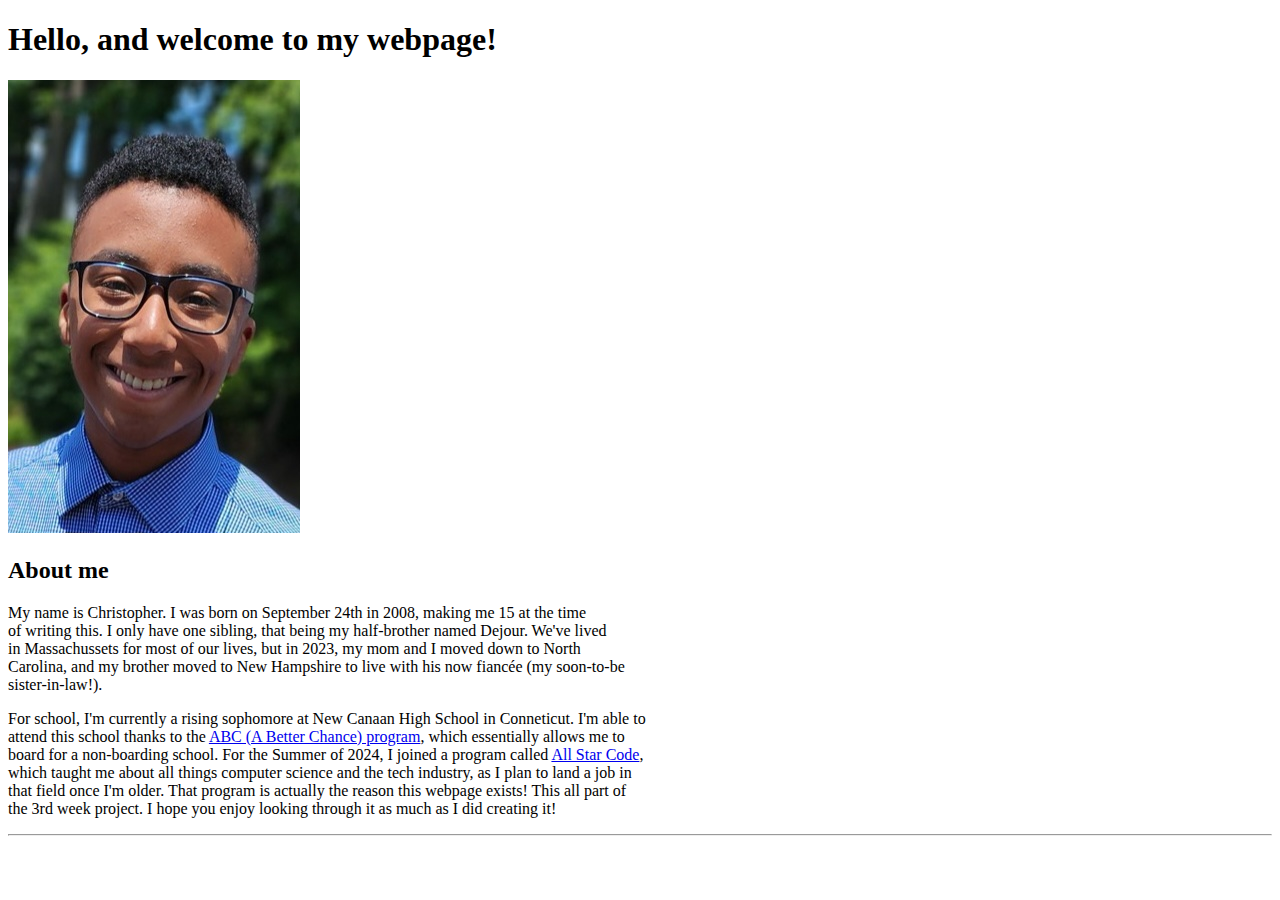
==== index.html @ 48dcd3f2 "constructing html framework" ====
<!DOCTYPE html>
<html lang="en">
<head>
    <meta charset="UTF-8">
    <meta name="viewport" content="width=device-width, initial-scale=1.0">
    <title>Personal Website</title>
    <link rel="stylesheet" href="style.css">
</head>
<body>
    <!-- Navigation bar -->

    <!-- Welcome image "div background will be changed in css"-->
    <div class="welcome">
        <h1>Hello, and welcome to my webpage!</h1>
    </div>
    
    <!-- Introduction -->
    <div class="intro">
        <img src="images/me.jpg">
        <div class="intro_text">
            <h2>About me</h2>
            <p>My name is Christopher. I was born on September 24th in 2008, making me 15 at the time <br>
                of writing this. I only have one sibling, that being my half-brother named Dejour. We've lived <br>
                in Massachussets for most of our lives, but in 2023, my mom and I moved down to North <br>
                Carolina, and my brother moved to New Hampshire to live with his now fiancée (my soon-to-be <br> 
                sister-in-law!).</p>
            <p>For school, I'm currently a rising sophomore at New Canaan High School in Conneticut. I'm able to <br> 
                attend this school thanks to the <a href="https://abetterchance.org/" target="_blank">ABC (A Better Chance) program</a>, which essentially allows me to <br>
                board for a non-boarding school. For the Summer of 2024, I joined a program called <a href="https://allstarcode.org/" target="_blank">All Star Code</a>, <br>
                which taught me about all things computer science and the tech industry, as I plan to land a job in <br>
                that field once I'm older. That program is actually the reason this webpage exists! This all part of <br>
                the 3rd week project. I hope you enjoy looking through it as much as I did creating it!</p>
        </div>
    </div>

    <hr>
    <!-- Interests & Hobbies -->
    <div class="hobbies">
        
    </div>
    
</body>
</html>
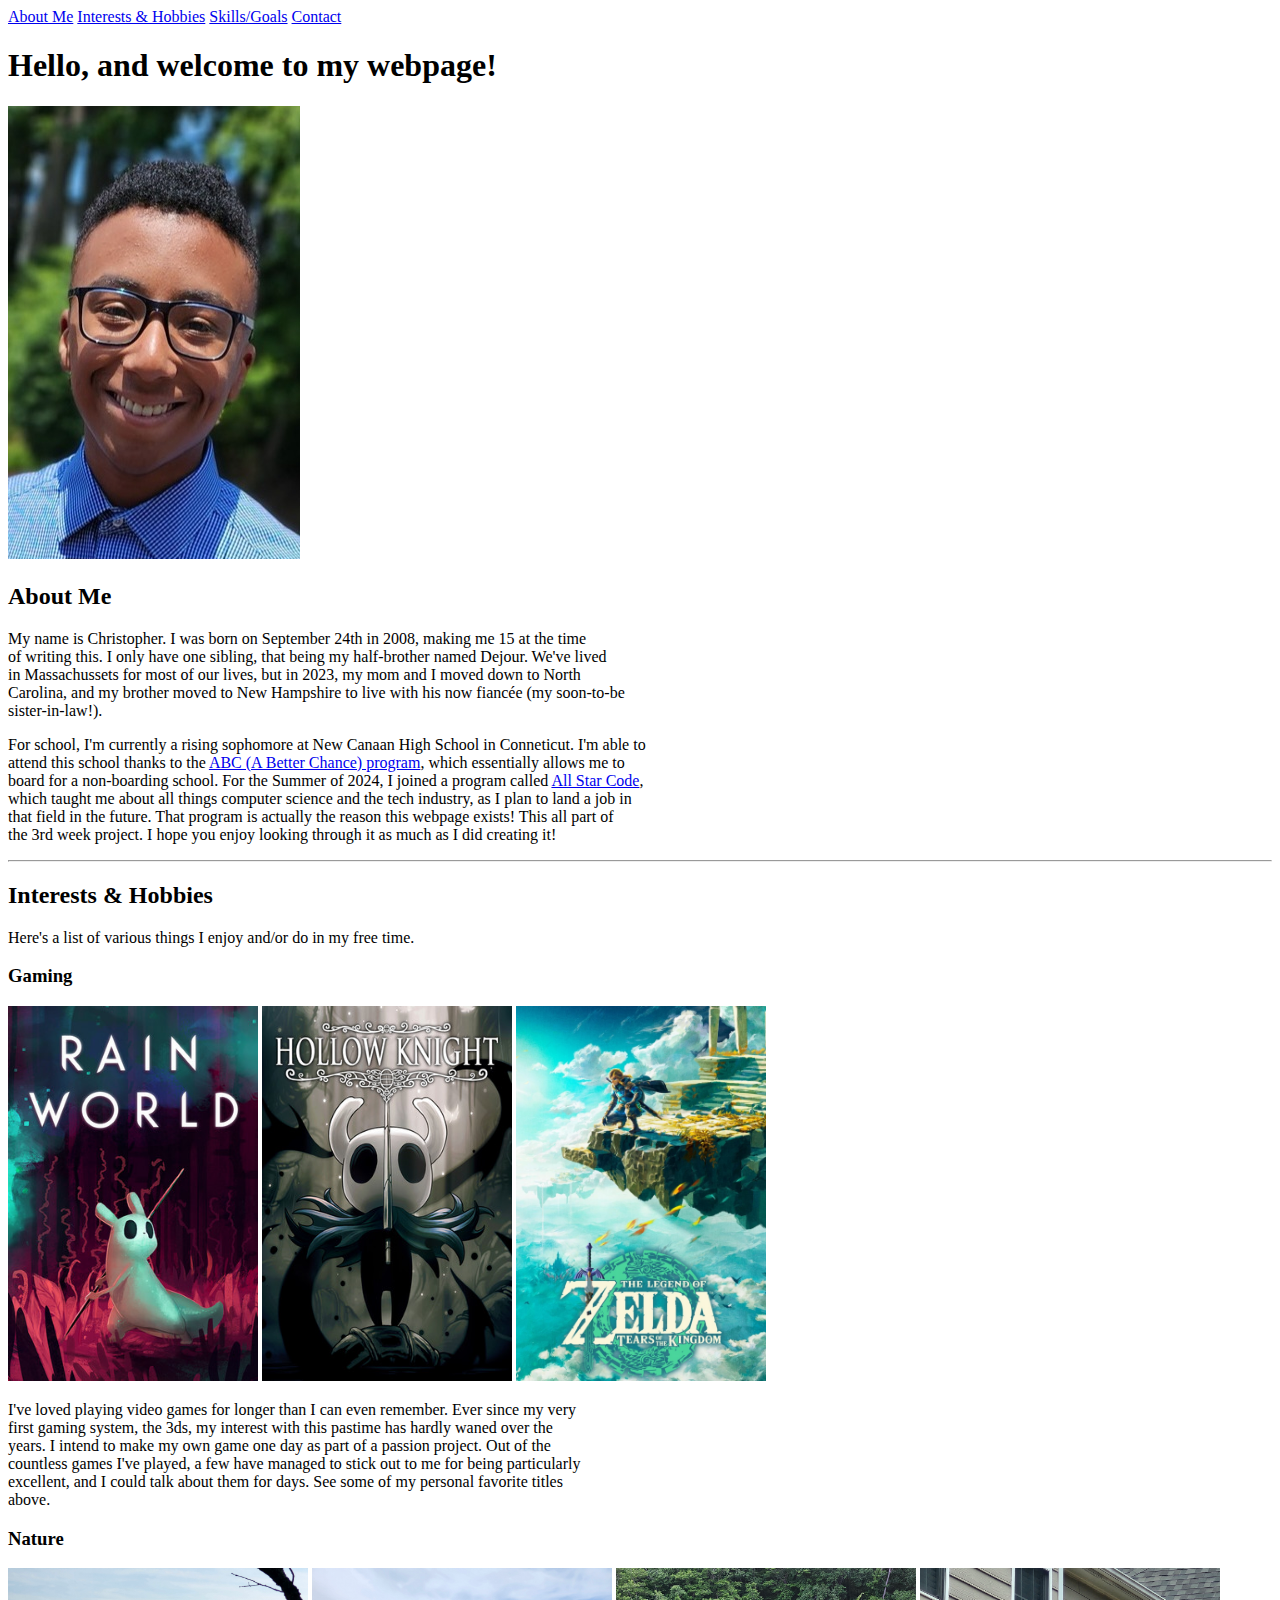
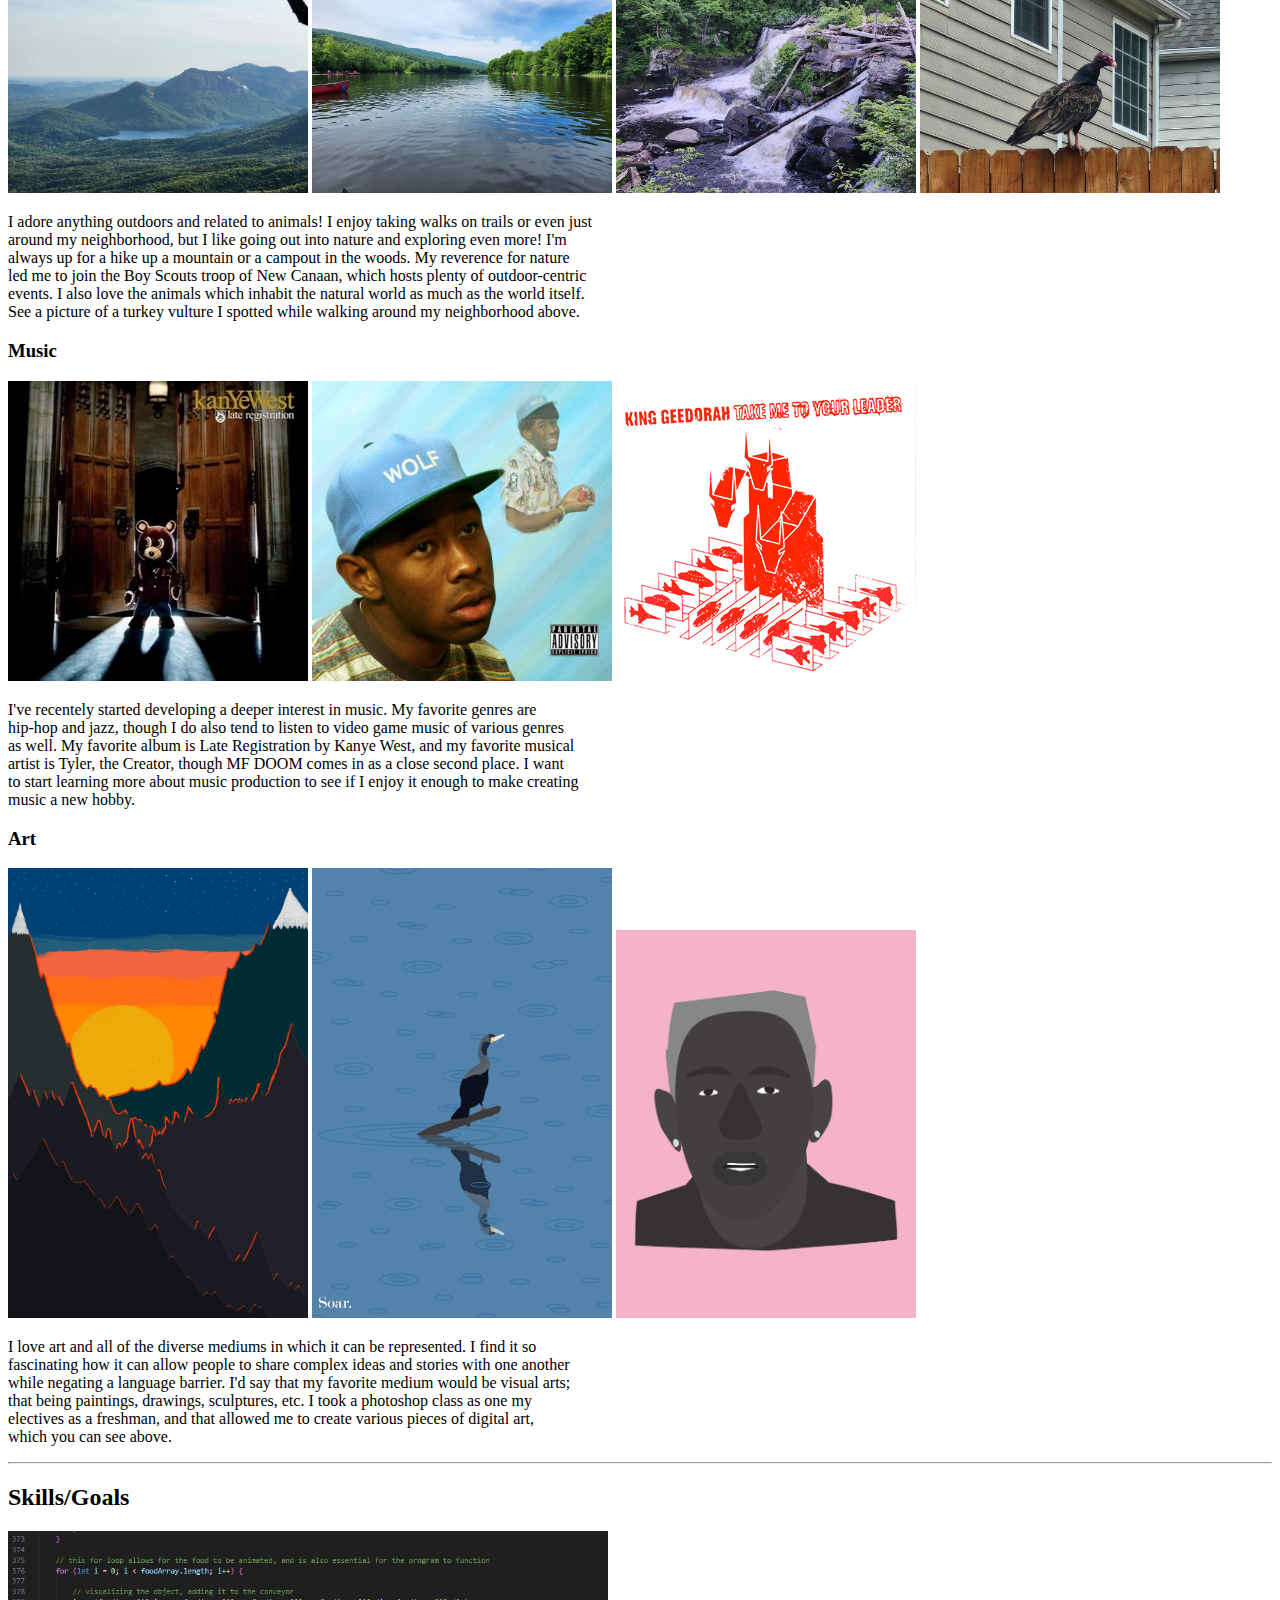
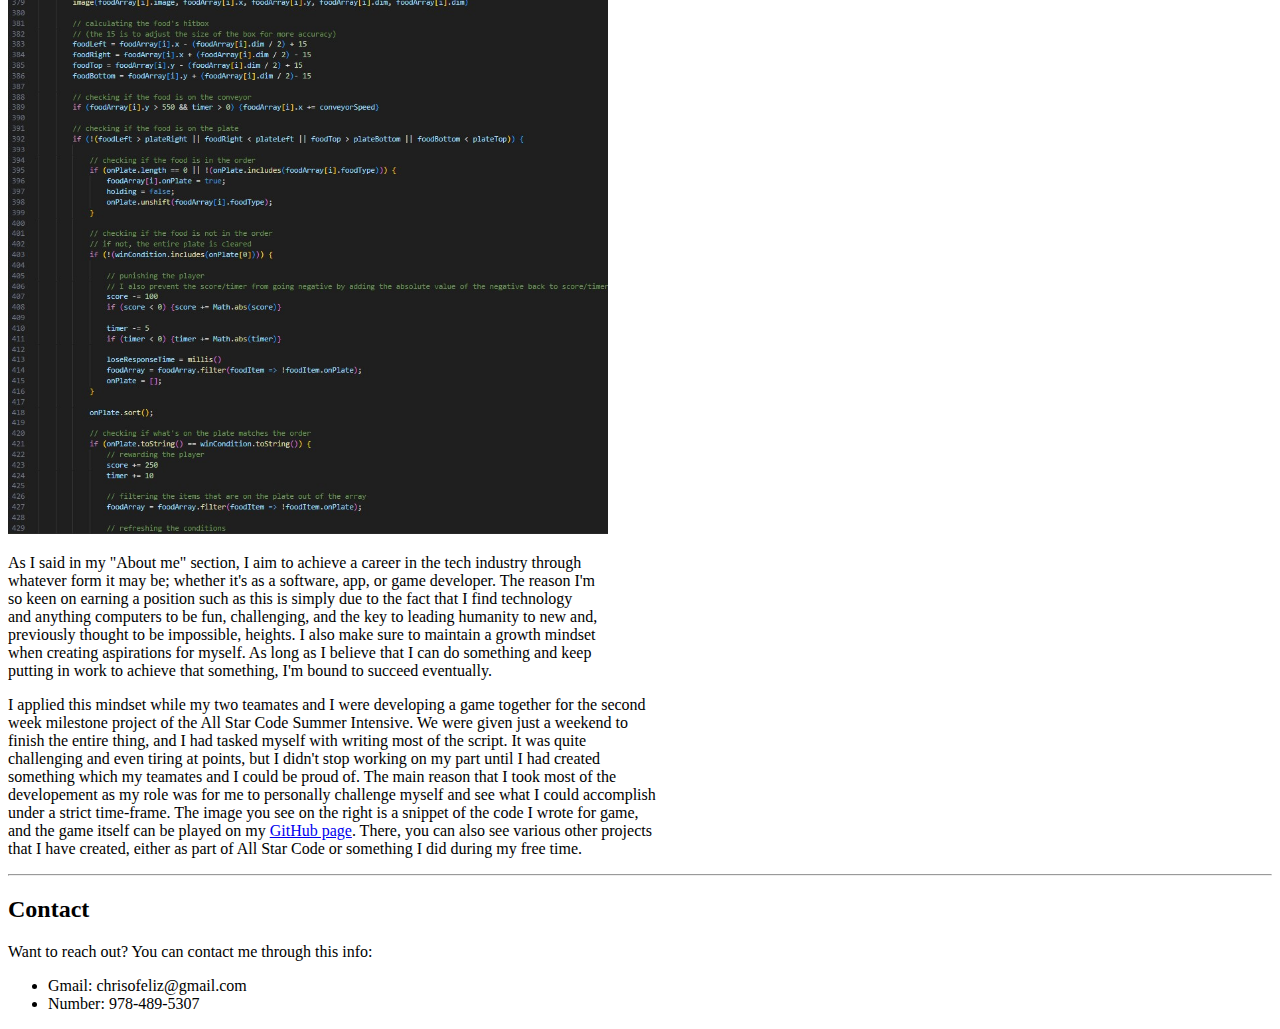
==== commit 6f248dad: "wireframe complete, now detailing with css" ====
--- a/index.html
+++ b/index.html
@@ -8,17 +8,23 @@
 </head>
 <body>
     <!-- Navigation bar -->
+    <nav>
+        <a href="#about_me">About Me</a>
+        <a href="#hobbies">Interests & Hobbies</a>
+        <a href="#skills">Skills/Goals</a>
+        <a href="#contact">Contact</a>
+    </nav>
 
     <!-- Welcome image "div background will be changed in css"-->
-    <div class="welcome">
+    <div class="welcome_header">
         <h1>Hello, and welcome to my webpage!</h1>
     </div>
     
     <!-- Introduction -->
-    <div class="intro">
+    <div id="about_me">
         <img src="images/me.jpg">
-        <div class="intro_text">
-            <h2>About me</h2>
+        <div class="about_me_text">
+            <h2>About Me</h2>
             <p>My name is Christopher. I was born on September 24th in 2008, making me 15 at the time <br>
                 of writing this. I only have one sibling, that being my half-brother named Dejour. We've lived <br>
                 in Massachussets for most of our lives, but in 2023, my mom and I moved down to North <br>
@@ -28,16 +34,117 @@
                 attend this school thanks to the <a href="https://abetterchance.org/" target="_blank">ABC (A Better Chance) program</a>, which essentially allows me to <br>
                 board for a non-boarding school. For the Summer of 2024, I joined a program called <a href="https://allstarcode.org/" target="_blank">All Star Code</a>, <br>
                 which taught me about all things computer science and the tech industry, as I plan to land a job in <br>
-                that field once I'm older. That program is actually the reason this webpage exists! This all part of <br>
+                that field in the future. That program is actually the reason this webpage exists! This all part of <br>
                 the 3rd week project. I hope you enjoy looking through it as much as I did creating it!</p>
         </div>
     </div>
 
     <hr>
+
     <!-- Interests & Hobbies -->
-    <div class="hobbies">
-        
+    <div id="hobbies">
+        <h2>Interests & Hobbies</h2>
+        <p>Here's a list of various things I enjoy and/or do in my free time.</p>
     </div>
-    
+
+    <div id="games">
+        <h3> Gaming </h3>
+        <div>
+            <img class="game_images" src="images/rw_cover.jpg">
+            <img class="game_images" src="images/hk_cover.jpg">
+            <img class="game_images" id="totk" src="images/totk_cover.jpg">
+        </div>
+        <p>I've loved playing video games for longer than I can even remember. Ever since my very <br> 
+            first gaming system, the 3ds, my interest with this pastime has hardly waned over the <br>
+            years. I intend to make my own game one day as part of a passion project. Out of the <br>
+            countless games I've played, a few have managed to stick out to me for being particularly <br>
+            excellent, and I could talk about them for days. See some of my personal favorite titles <br>
+            above.</p>
+    </div>
+
+    <div id="nature">
+        <h3>Nature</h3>
+        <div>
+            <img class="nature_images" src="images/mountains.jpg">
+            <img class="nature_images" src="images/river.jpg">
+            <img class="nature_images" src="images/waterfall.jpg">
+            <img class="nature_images" src="images/vulture.jpg">
+        </div>
+        <p>I adore anything outdoors and related to animals! I enjoy taking walks on trails or even just <br>
+            around my neighborhood, but I like going out into nature and exploring even more! I'm <br>
+            always up for a hike up a mountain or a campout in the woods. My reverence for nature <br>
+            led me to join the Boy Scouts troop of New Canaan, which hosts plenty of outdoor-centric <br>
+            events. I also love the animals which inhabit the natural world as much as the world itself. <br>
+            See a picture of a turkey vulture I spotted while walking around my neighborhood above.</p>
+    </div>
+
+    <div id="music">
+        <h3>Music</h3>
+        <div>
+            <img class="music_images" src="images/late_cover.jpg">
+            <img class="music_images" src="images/wolf_cover.jpg">
+            <img class="music_images" src="images/king_cover.jpg">
+        </div>
+        <p>I've recentely started developing a deeper interest in music. My favorite genres are <br>
+            hip-hop and jazz, though I do also tend to listen to video game music of various genres <br>
+            as well. My favorite album is Late Registration by Kanye West, and my favorite musical <br>
+            artist is Tyler, the Creator, though MF DOOM comes in as a close second place. I want <br>
+            to start learning more about music production to see if I enjoy it enough to make creating <br>
+            music a new hobby.</p>
+    </div>
+
+    <div id="art">
+        <h3>Art</h3>
+        <div>
+            <img class="art_images" src="images/sunset.jpg">
+            <img class="art_images" src="images/lake.jpg">
+            <img class="art_images" src="images/igor.jpg">
+        </div>
+        <p>I love art and all of the diverse mediums in which it can be represented. I find it so <br>
+            fascinating how it can allow people to share complex ideas and stories with one another <br>
+            while negating a language barrier. I'd say that my favorite medium would be visual arts; <br>
+            that being paintings, drawings, sculptures, etc. I took a photoshop class as one my <br>
+            electives as a freshman, and that allowed me to create various pieces of digital art, <br>
+            which you can see above. </p>
+    </div>
+
+    <hr>
+
+    <!-- Skills/Goals -->
+    <div id="skills">
+        <h2 id="skills_header">Skills/Goals</h2>
+        <div id="skills_box">
+            <img id="code_image" src="images/code.jpg">
+        </div>
+        <p>As I said in my "About me" section, I aim to achieve a career in the tech industry through <br>
+            whatever form it may be; whether it's as a software, app, or game developer. The reason I'm <br>
+            so keen on earning a position such as this is simply due to the fact that I find technology <br>
+            and anything computers to be fun, challenging, and the key to leading humanity to new and, <br>
+            previously thought to be impossible, heights. I also make sure to maintain a growth mindset <br>
+            when creating aspirations for myself. As long as I believe that I can do something and keep <br>
+            putting in work to achieve that something, I'm bound to succeed eventually.</p>
+        <p> I applied this mindset while my two teamates and I were developing a game together for the second <br>
+            week milestone project of the All Star Code Summer Intensive. We were given just a weekend to <br>
+            finish the entire thing, and I had tasked myself with writing most of the script. It was quite <br>
+            challenging and even tiring at points, but I didn't stop working on my part until I had created <br>
+            something which my teamates and I could be proud of. The main reason that I took most of the <br>
+            developement as my role was for me to personally challenge myself and see what I could accomplish <br>
+            under a strict time-frame. The image you see on the right is a snippet of the code I wrote for game, <br>
+            and the game itself can be played on my <a href="https://github.com/COCF392/ASC-Week-2-Project" Target="_blank">GitHub page</a>. There, you can also see various other projects <br>
+            that I have created, either as part of All Star Code or something I did during my free time.</p>
+    </div>
+
+    <hr>
+
+    <!-- Contact -->
+    <div id="contact">
+        <h2 id="contact_header">Contact</h2>
+        <p>Want to reach out? You can contact me through this info:</p>
+        <ul>
+            <li>Gmail: chrisofeliz@gmail.com</li>
+            <li>Number: 978-489-5307</li>
+        </ul>
+    </div>
+
 </body>
 </html>--- a/style.css
+++ b/style.css
@@ -0,0 +1,19 @@
+.game_images {
+    width: 250px;
+}
+
+.nature_images {
+    width: 300px;
+}
+
+.music_images {
+    width: 300px;
+}
+
+.art_images {
+    width: 300px;
+}
+
+#code_image {
+    width: 600px;
+}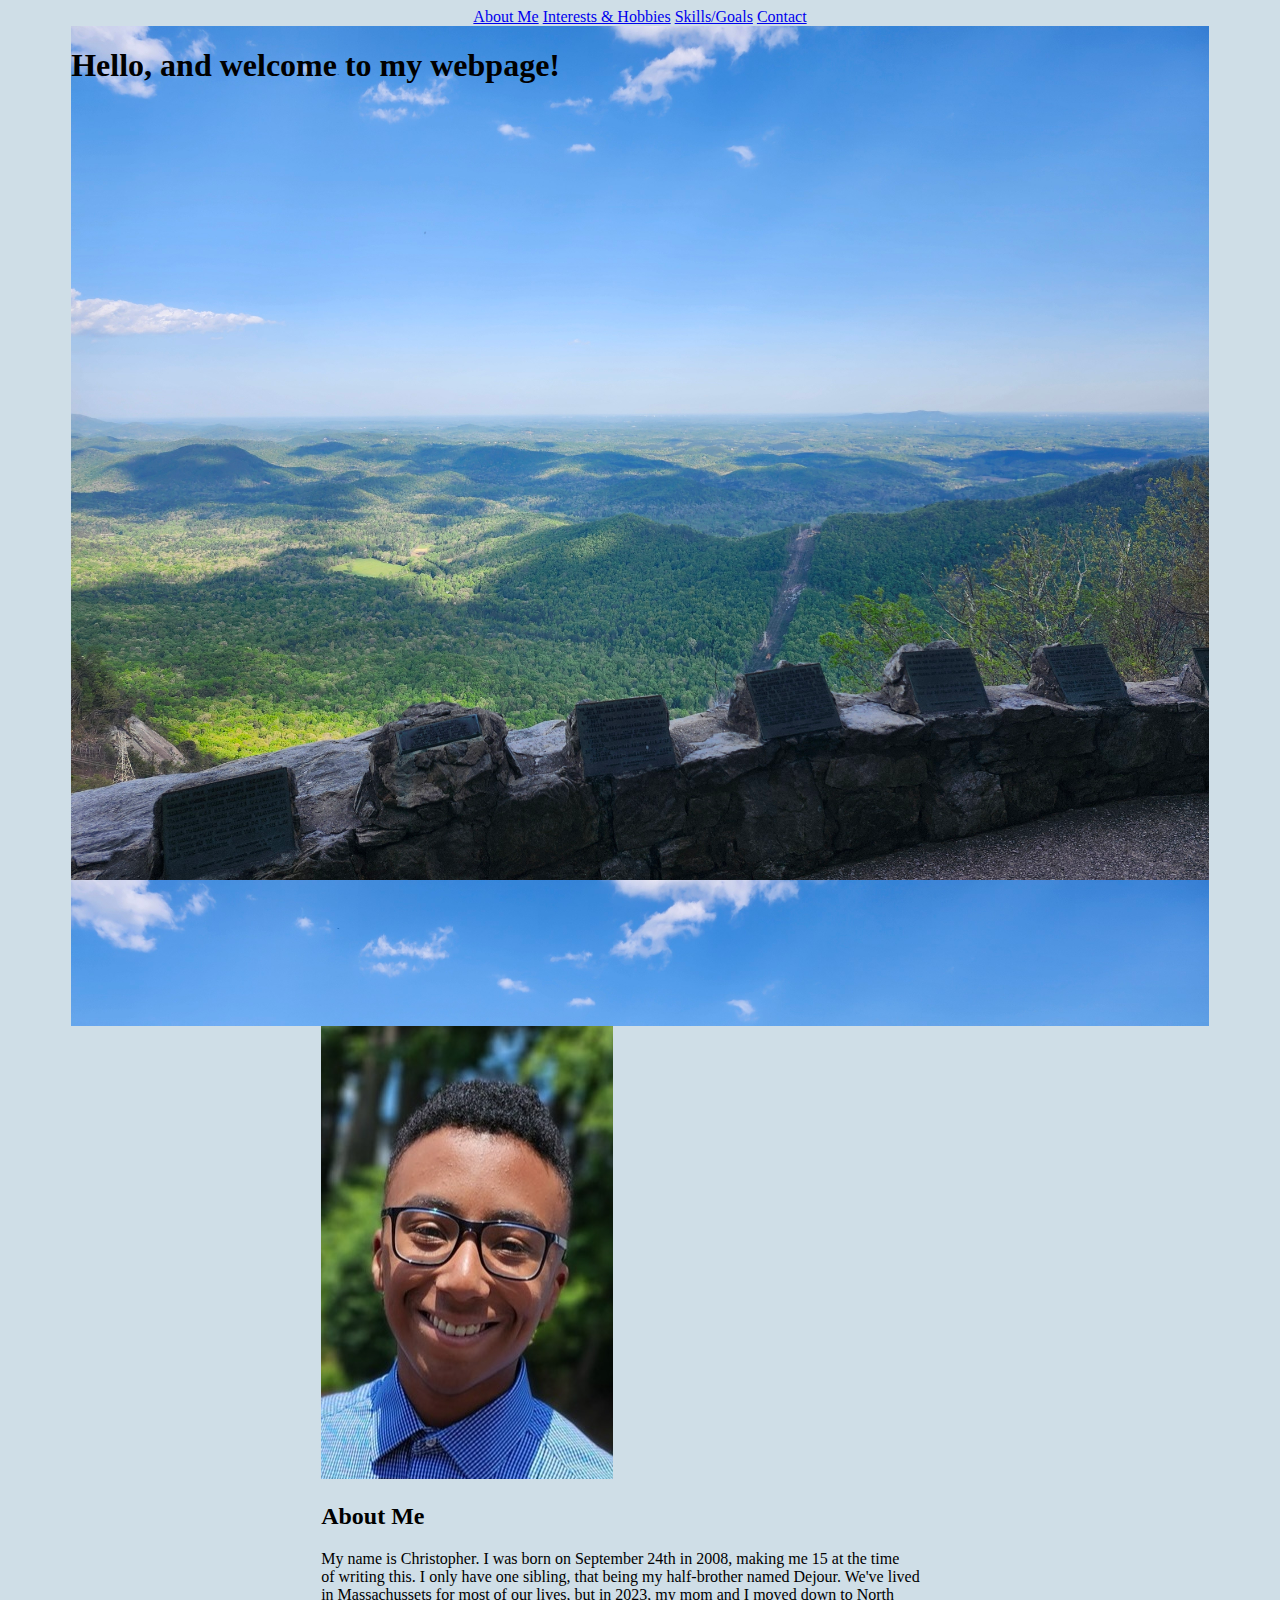
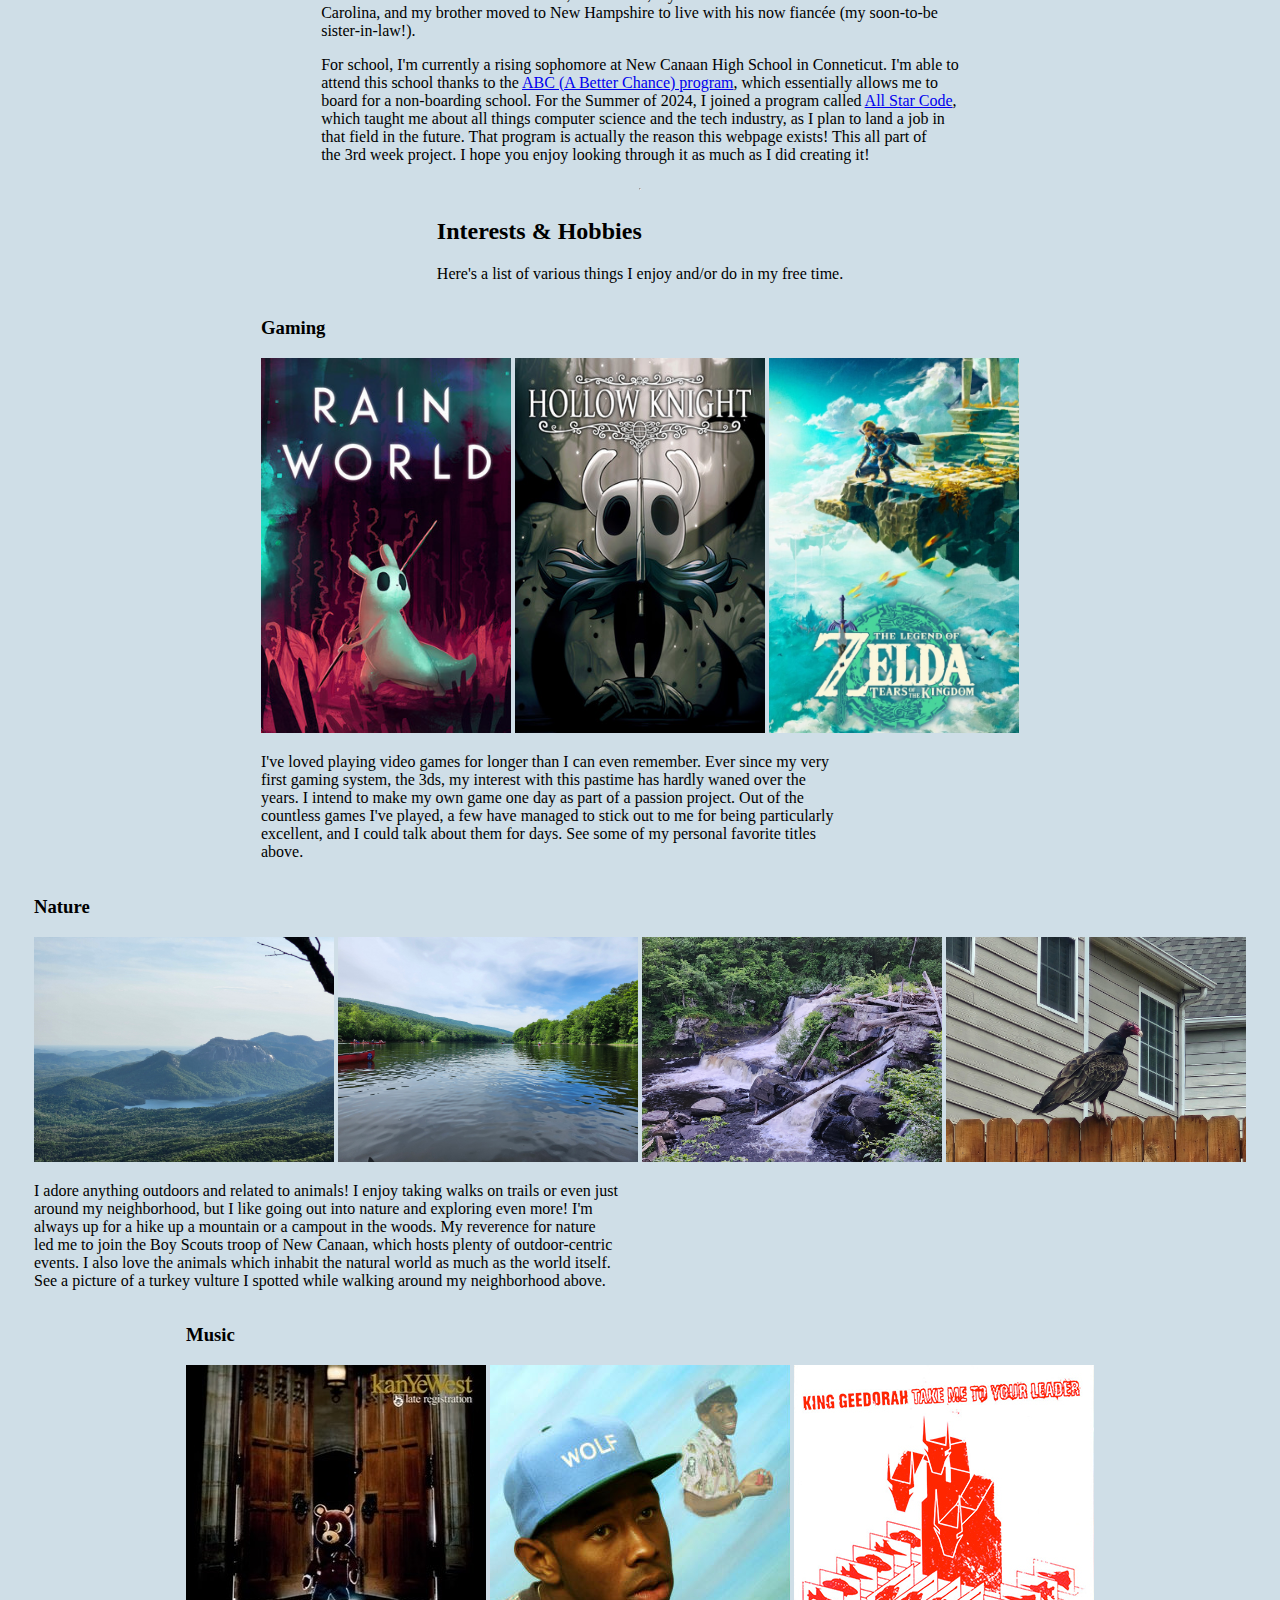
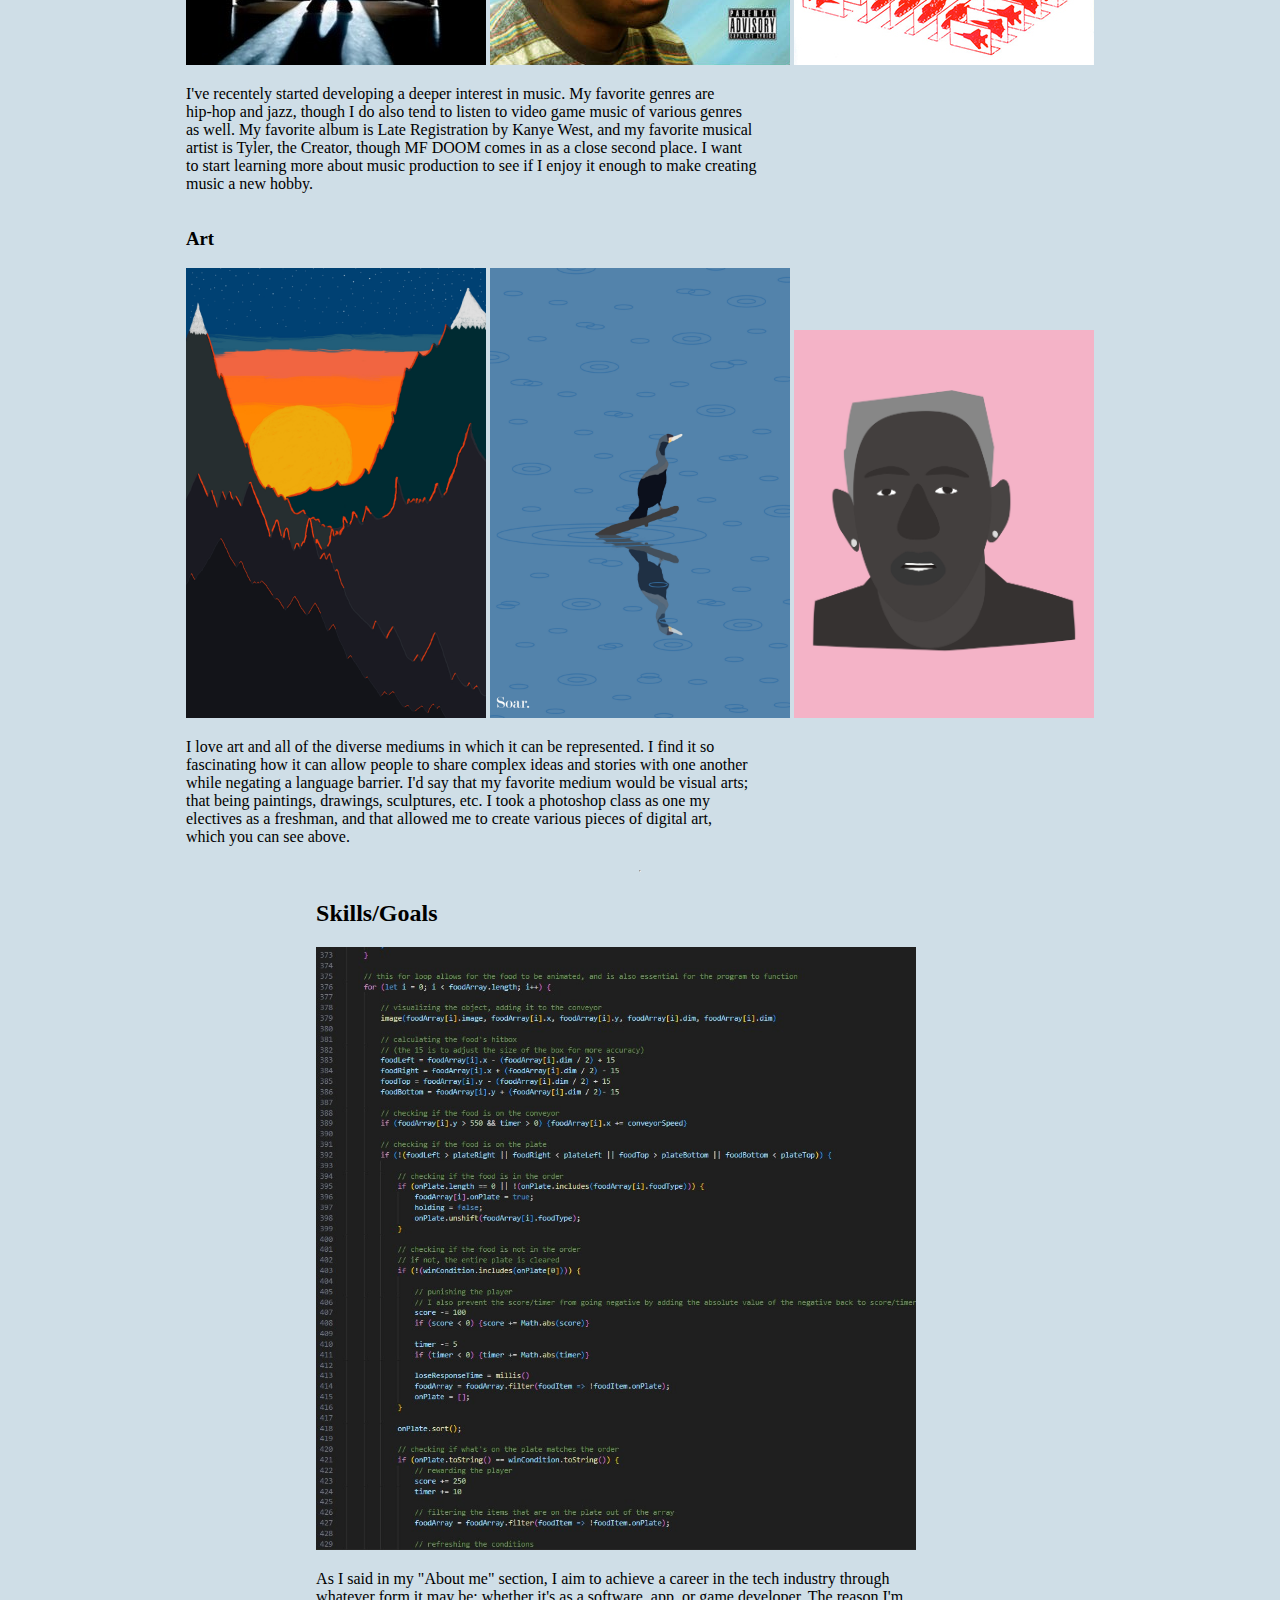
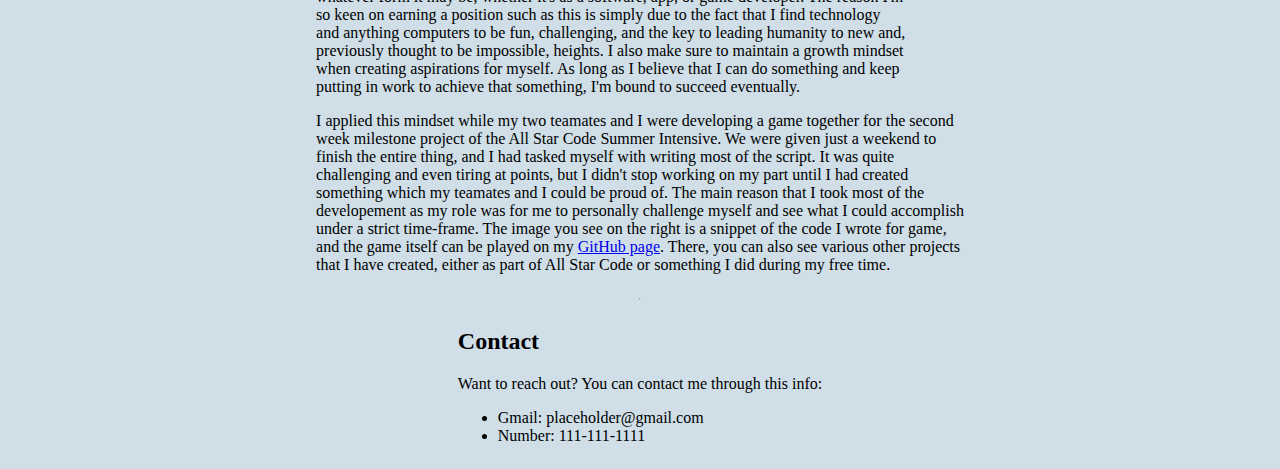
==== commit 4b5eea1d: "adding css details" ====
--- a/index.html
+++ b/index.html
@@ -16,7 +16,7 @@
     </nav>
 
     <!-- Welcome image "div background will be changed in css"-->
-    <div class="welcome_header">
+    <div id="welcome_header">
         <h1>Hello, and welcome to my webpage!</h1>
     </div>
     
@@ -141,8 +141,8 @@
         <h2 id="contact_header">Contact</h2>
         <p>Want to reach out? You can contact me through this info:</p>
         <ul>
-            <li>Gmail: chrisofeliz@gmail.com</li>
-            <li>Number: 978-489-5307</li>
+            <li>Gmail: placeholder@gmail.com</li>
+            <li>Number: 111-111-1111</li>
         </ul>
     </div>
 
--- a/style.css
+++ b/style.css
@@ -1,3 +1,11 @@
+body {
+    background-color: #cfdee7;
+    display: flex;
+    flex-direction: column;
+    justify-content: center;
+    align-items: center;
+}
+
 .game_images {
     width: 250px;
 }
@@ -14,6 +22,13 @@
     width: 300px;
 }
 
+#welcome_header {
+    background-image: url("images/welcome_image.jpg");
+    background-size: contain;
+    width: 90%;
+    height: 1000px;
+}
+
 #code_image {
     width: 600px;
 }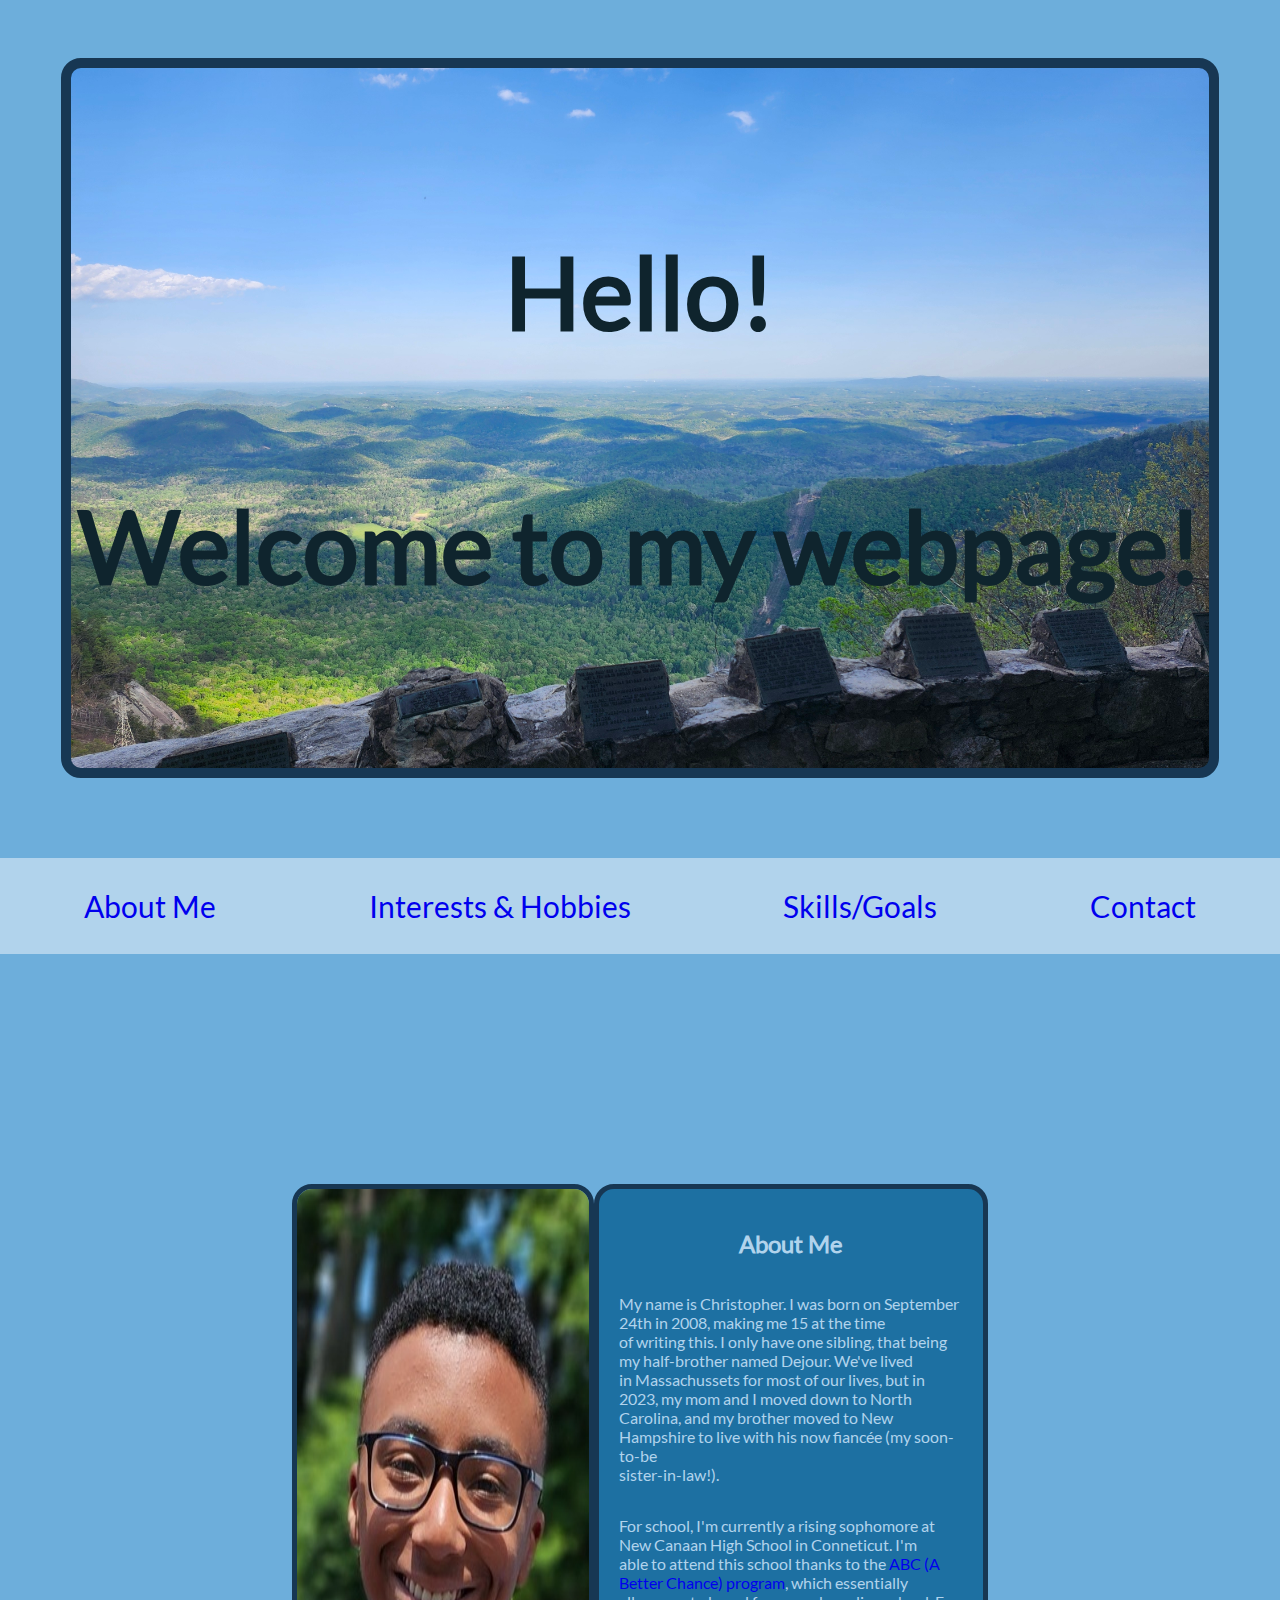
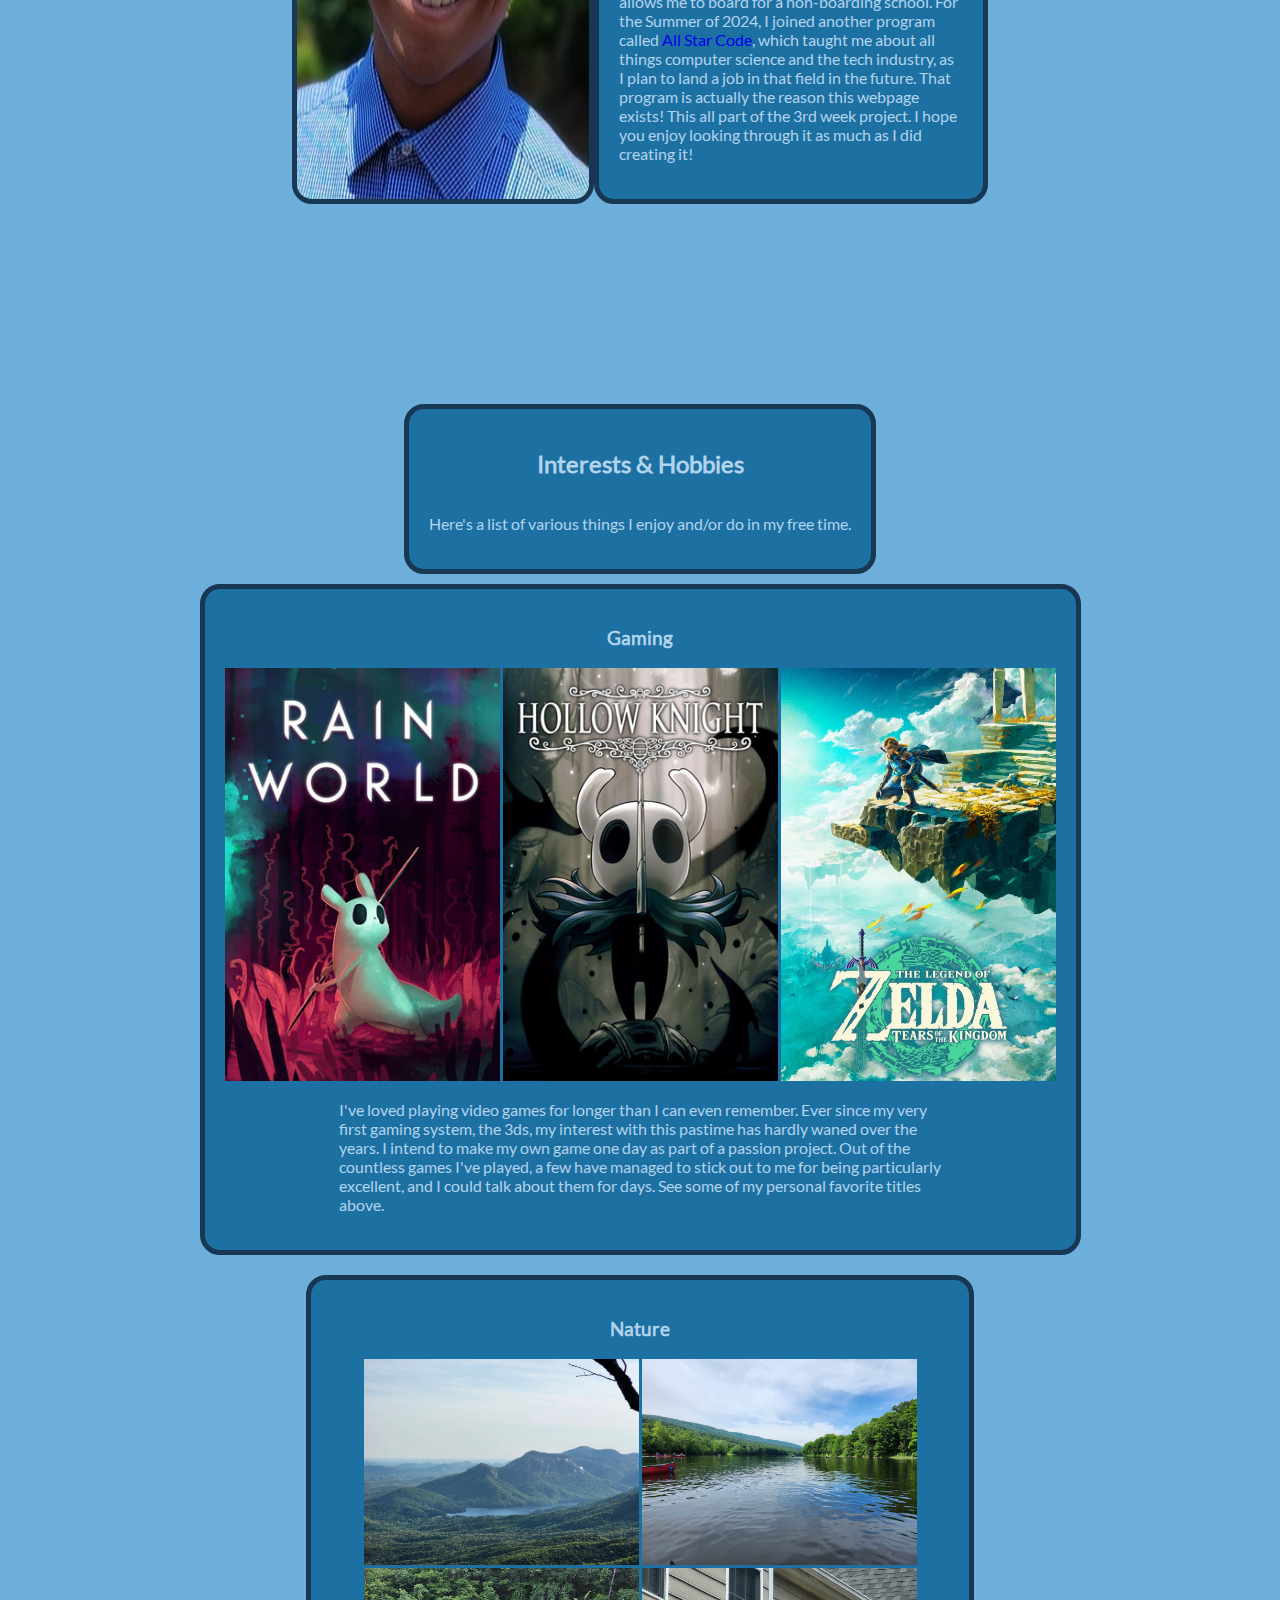
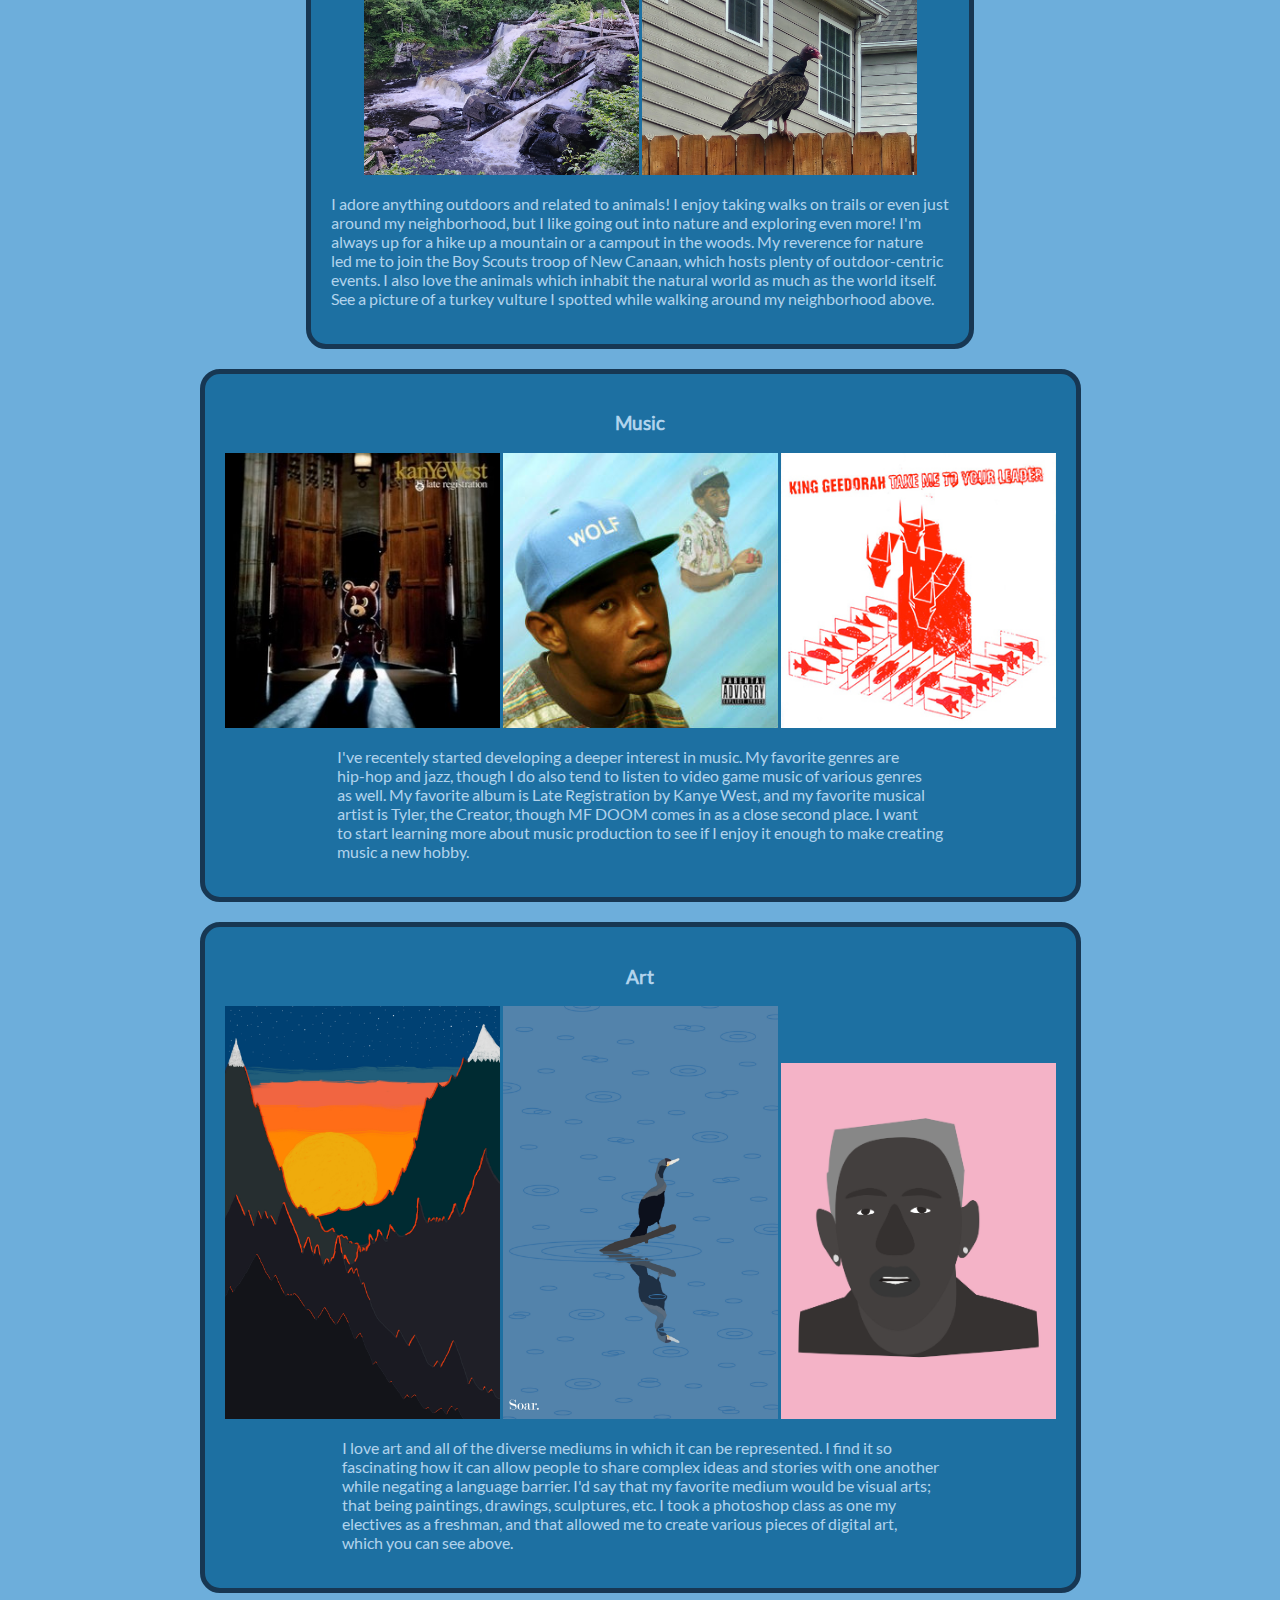
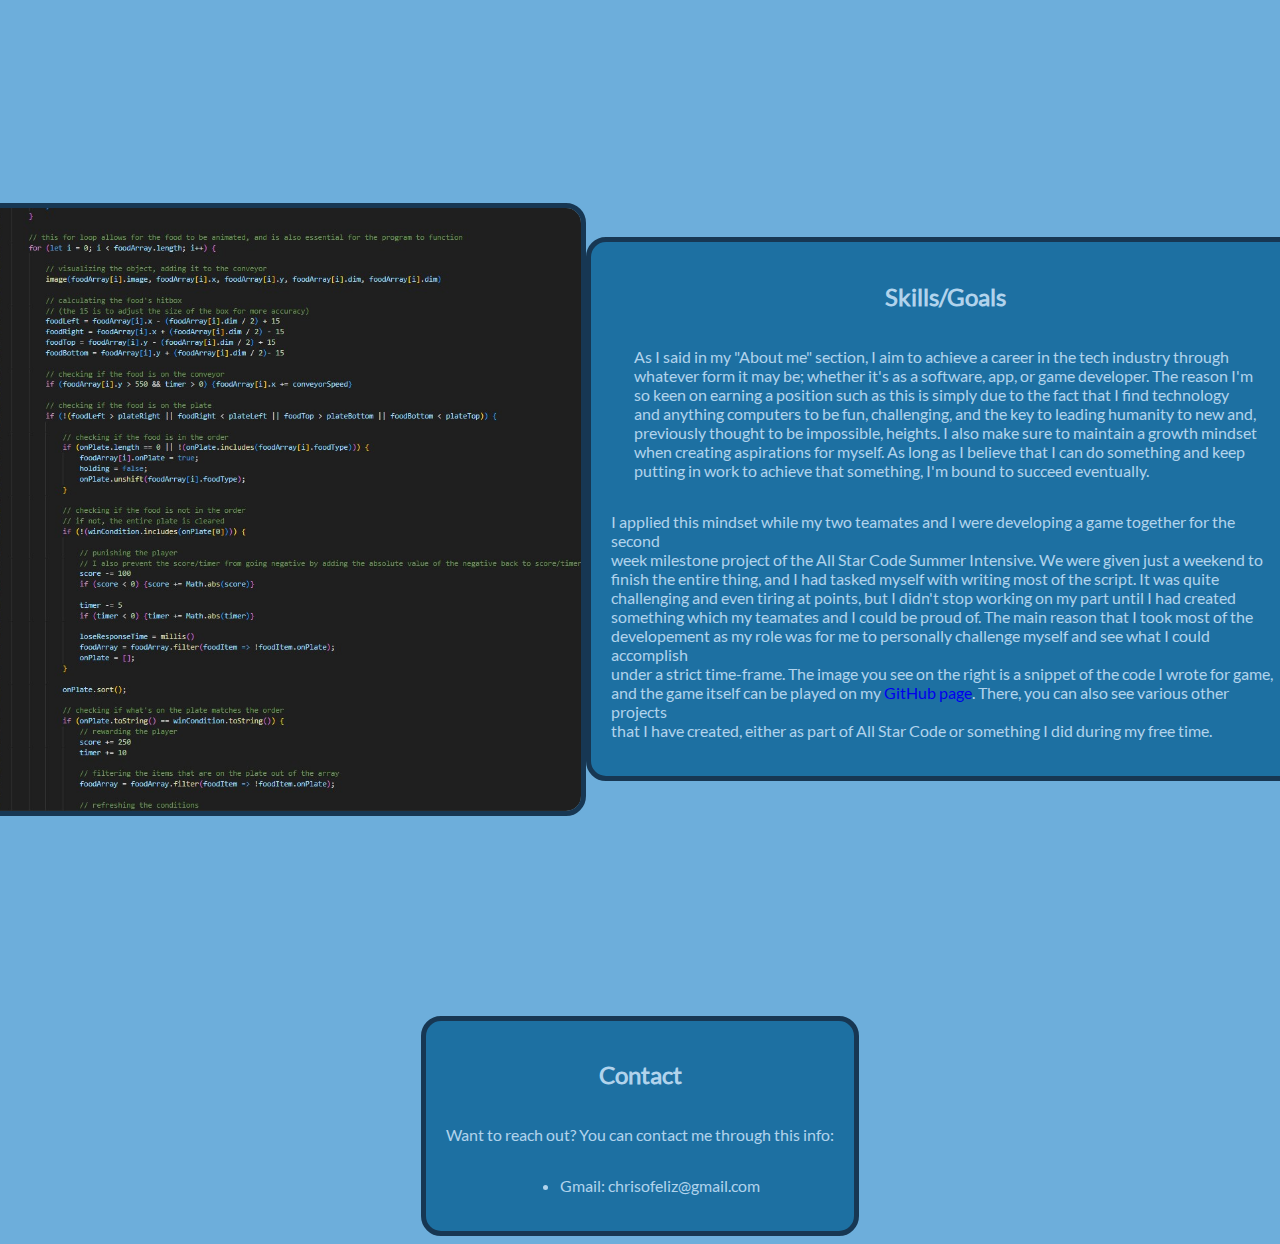
==== commit 1e23076e: "project finished" ====
--- a/index.html
+++ b/index.html
@@ -7,6 +7,13 @@
     <link rel="stylesheet" href="style.css">
 </head>
 <body>
+
+    <!-- Welcome image "div background will be changed in css"-->
+    <div id="welcome_header">
+        <h1 class="headers">Hello!</h1>
+        <h1 class="headers">Welcome to my webpage!</h1>
+    </div>
+
     <!-- Navigation bar -->
     <nav>
         <a href="#about_me">About Me</a>
@@ -14,137 +21,145 @@
         <a href="#skills">Skills/Goals</a>
         <a href="#contact">Contact</a>
     </nav>
+    
+    <div class="empty_div" id="about_me"></div>
 
-    <!-- Welcome image "div background will be changed in css"-->
-    <div id="welcome_header">
-        <h1>Hello, and welcome to my webpage!</h1>
-    </div>
-    
     <!-- Introduction -->
-    <div id="about_me">
-        <img src="images/me.jpg">
-        <div class="about_me_text">
-            <h2>About Me</h2>
+    <div id="intro">
+        <img id="portrait" src="images/me.jpg">
+        <div class="paragraphs">
+            <h2 class="headers">About Me</h2>
             <p>My name is Christopher. I was born on September 24th in 2008, making me 15 at the time <br>
                 of writing this. I only have one sibling, that being my half-brother named Dejour. We've lived <br>
                 in Massachussets for most of our lives, but in 2023, my mom and I moved down to North <br>
                 Carolina, and my brother moved to New Hampshire to live with his now fiancée (my soon-to-be <br> 
                 sister-in-law!).</p>
-            <p>For school, I'm currently a rising sophomore at New Canaan High School in Conneticut. I'm able to <br> 
-                attend this school thanks to the <a href="https://abetterchance.org/" target="_blank">ABC (A Better Chance) program</a>, which essentially allows me to <br>
-                board for a non-boarding school. For the Summer of 2024, I joined a program called <a href="https://allstarcode.org/" target="_blank">All Star Code</a>, <br>
-                which taught me about all things computer science and the tech industry, as I plan to land a job in <br>
-                that field in the future. That program is actually the reason this webpage exists! This all part of <br>
-                the 3rd week project. I hope you enjoy looking through it as much as I did creating it!</p>
+            <p>For school, I'm currently a rising sophomore at New Canaan High School in Conneticut. I'm<br> 
+                able to attend this school thanks to the <a href="https://abetterchance.org/" target="_blank">ABC (A Better Chance) program</a>, which essentially<br>
+                allows me to board for a non-boarding school. For the Summer of 2024, I joined another program <br> 
+                called <a href="https://allstarcode.org/" target="_blank">All Star Code</a>, which taught me about all things computer science and the tech industry, as <br>
+                I plan to land a job in that field in the future. That program is actually the reason this webpage <br>
+                exists! This all part of the 3rd week project. I hope you enjoy looking through it as much as I did <br>
+                creating it!</p>
         </div>
     </div>
 
-    <hr>
+    <div class="empty_div" id="hobbies"></div>
 
     <!-- Interests & Hobbies -->
-    <div id="hobbies">
-        <h2>Interests & Hobbies</h2>
-        <p>Here's a list of various things I enjoy and/or do in my free time.</p>
+    <div class="paragraphs">
+        <div class="info_sections">
+            <h2 class="headers">Interests & Hobbies</h2>
+            <p>Here's a list of various things I enjoy and/or do in my free time.</p>
+        </div>
     </div>
 
-    <div id="games">
-        <h3> Gaming </h3>
-        <div>
-            <img class="game_images" src="images/rw_cover.jpg">
-            <img class="game_images" src="images/hk_cover.jpg">
-            <img class="game_images" id="totk" src="images/totk_cover.jpg">
+    <div id="hobby_boxes">
+        <div class="hobby_categories">
+            <h3 class="headers">Gaming</h3>
+            <div>
+                <img class="images" src="images/rw_cover.jpg">
+                <img class="images" src="images/hk_cover.jpg">
+                <img class="images" src="images/totk_cover.jpg">
+            </div>
+            <p>I've loved playing video games for longer than I can even remember. Ever since my very <br> 
+                first gaming system, the 3ds, my interest with this pastime has hardly waned over the <br>
+                years. I intend to make my own game one day as part of a passion project. Out of the <br>
+                countless games I've played, a few have managed to stick out to me for being particularly <br>
+                excellent, and I could talk about them for days. See some of my personal favorite titles <br>
+                above.</p>
         </div>
-        <p>I've loved playing video games for longer than I can even remember. Ever since my very <br> 
-            first gaming system, the 3ds, my interest with this pastime has hardly waned over the <br>
-            years. I intend to make my own game one day as part of a passion project. Out of the <br>
-            countless games I've played, a few have managed to stick out to me for being particularly <br>
-            excellent, and I could talk about them for days. See some of my personal favorite titles <br>
-            above.</p>
+
+        <div class="hobby_categories">
+            <h3 class="headers">Nature</h3>
+            <div id="nature_image_box1">
+                <img class="images" src="images/mountains.jpg">
+                <img class="images" src="images/river.jpg">
+            </div>
+            <div id="nature_image_box2">  
+                <img class="images" src="images/waterfall.jpg">
+                <img class="images" src="images/vulture.jpg">
+            </div> 
+            
+            <p>I adore anything outdoors and related to animals! I enjoy taking walks on trails or even just <br>
+                around my neighborhood, but I like going out into nature and exploring even more! I'm <br>
+                always up for a hike up a mountain or a campout in the woods. My reverence for nature <br>
+                led me to join the Boy Scouts troop of New Canaan, which hosts plenty of outdoor-centric <br>
+                events. I also love the animals which inhabit the natural world as much as the world itself. <br>
+                See a picture of a turkey vulture I spotted while walking around my neighborhood above.</p>
+        </div>
+
+        <div class="hobby_categories">
+            <h3 class="headers">Music</h3>
+            <div>
+                <img class="images" src="images/late_cover.jpg">
+                <img class="images" src="images/wolf_cover.jpg">
+                <img class="images" src="images/king_cover.jpg">
+            </div>
+            <p>I've recentely started developing a deeper interest in music. My favorite genres are <br>
+                hip-hop and jazz, though I do also tend to listen to video game music of various genres <br>
+                as well. My favorite album is Late Registration by Kanye West, and my favorite musical <br>
+                artist is Tyler, the Creator, though MF DOOM comes in as a close second place. I want <br>
+                to start learning more about music production to see if I enjoy it enough to make creating <br>
+                music a new hobby.</p>
+        </div>
+ 
+        <div class="hobby_categories">
+            <h3 class="headers">Art</h3>
+            <div>
+                <img class="images" src="images/sunset.jpg">
+                <img class="images" src="images/lake.jpg">
+                <img class="images" src="images/igor.jpg">
+            </div>
+            <p>I love art and all of the diverse mediums in which it can be represented. I find it so <br>
+                fascinating how it can allow people to share complex ideas and stories with one another <br>
+                while negating a language barrier. I'd say that my favorite medium would be visual arts; <br>
+                that being paintings, drawings, sculptures, etc. I took a photoshop class as one my <br>
+                electives as a freshman, and that allowed me to create various pieces of digital art, <br>
+                which you can see above. </p>
+        </div>
     </div>
 
-    <div id="nature">
-        <h3>Nature</h3>
-        <div>
-            <img class="nature_images" src="images/mountains.jpg">
-            <img class="nature_images" src="images/river.jpg">
-            <img class="nature_images" src="images/waterfall.jpg">
-            <img class="nature_images" src="images/vulture.jpg">
+    <div class="empty_div" id="skills"></div>
+
+    <!-- Skills/Goals -->
+    <div class="info_sections">
+        <div id="skills_box">
+            <img id="code_image" src="images/code.jpg">
+            
+            <div class="paragraphs">
+                <h2 class="headers">Skills/Goals</h2>
+                <p>As I said in my "About me" section, I aim to achieve a career in the tech industry through <br>
+                    whatever form it may be; whether it's as a software, app, or game developer. The reason I'm <br>
+                    so keen on earning a position such as this is simply due to the fact that I find technology <br>
+                    and anything computers to be fun, challenging, and the key to leading humanity to new and, <br>
+                    previously thought to be impossible, heights. I also make sure to maintain a growth mindset <br>
+                    when creating aspirations for myself. As long as I believe that I can do something and keep <br>
+                    putting in work to achieve that something, I'm bound to succeed eventually.</p>
+                <p> I applied this mindset while my two teamates and I were developing a game together for the second <br>
+                    week milestone project of the All Star Code Summer Intensive. We were given just a weekend to <br>
+                    finish the entire thing, and I had tasked myself with writing most of the script. It was quite <br>
+                    challenging and even tiring at points, but I didn't stop working on my part until I had created <br>
+                    something which my teamates and I could be proud of. The main reason that I took most of the <br>
+                    developement as my role was for me to personally challenge myself and see what I could accomplish <br>
+                    under a strict time-frame. The image you see on the right is a snippet of the code I wrote for game, <br>
+                    and the game itself can be played on my <a href="https://github.com/COCF392/ASC-Week-2-Project" Target="_blank">GitHub page</a>. There, you can also see various other projects <br>
+                    that I have created, either as part of All Star Code or something I did during my free time.</p>
+            </div>
         </div>
-        <p>I adore anything outdoors and related to animals! I enjoy taking walks on trails or even just <br>
-            around my neighborhood, but I like going out into nature and exploring even more! I'm <br>
-            always up for a hike up a mountain or a campout in the woods. My reverence for nature <br>
-            led me to join the Boy Scouts troop of New Canaan, which hosts plenty of outdoor-centric <br>
-            events. I also love the animals which inhabit the natural world as much as the world itself. <br>
-            See a picture of a turkey vulture I spotted while walking around my neighborhood above.</p>
     </div>
 
-    <div id="music">
-        <h3>Music</h3>
-        <div>
-            <img class="music_images" src="images/late_cover.jpg">
-            <img class="music_images" src="images/wolf_cover.jpg">
-            <img class="music_images" src="images/king_cover.jpg">
-        </div>
-        <p>I've recentely started developing a deeper interest in music. My favorite genres are <br>
-            hip-hop and jazz, though I do also tend to listen to video game music of various genres <br>
-            as well. My favorite album is Late Registration by Kanye West, and my favorite musical <br>
-            artist is Tyler, the Creator, though MF DOOM comes in as a close second place. I want <br>
-            to start learning more about music production to see if I enjoy it enough to make creating <br>
-            music a new hobby.</p>
-    </div>
-
-    <div id="art">
-        <h3>Art</h3>
-        <div>
-            <img class="art_images" src="images/sunset.jpg">
-            <img class="art_images" src="images/lake.jpg">
-            <img class="art_images" src="images/igor.jpg">
-        </div>
-        <p>I love art and all of the diverse mediums in which it can be represented. I find it so <br>
-            fascinating how it can allow people to share complex ideas and stories with one another <br>
-            while negating a language barrier. I'd say that my favorite medium would be visual arts; <br>
-            that being paintings, drawings, sculptures, etc. I took a photoshop class as one my <br>
-            electives as a freshman, and that allowed me to create various pieces of digital art, <br>
-            which you can see above. </p>
-    </div>
-
-    <hr>
-
-    <!-- Skills/Goals -->
-    <div id="skills">
-        <h2 id="skills_header">Skills/Goals</h2>
-        <div id="skills_box">
-            <img id="code_image" src="images/code.jpg">
-        </div>
-        <p>As I said in my "About me" section, I aim to achieve a career in the tech industry through <br>
-            whatever form it may be; whether it's as a software, app, or game developer. The reason I'm <br>
-            so keen on earning a position such as this is simply due to the fact that I find technology <br>
-            and anything computers to be fun, challenging, and the key to leading humanity to new and, <br>
-            previously thought to be impossible, heights. I also make sure to maintain a growth mindset <br>
-            when creating aspirations for myself. As long as I believe that I can do something and keep <br>
-            putting in work to achieve that something, I'm bound to succeed eventually.</p>
-        <p> I applied this mindset while my two teamates and I were developing a game together for the second <br>
-            week milestone project of the All Star Code Summer Intensive. We were given just a weekend to <br>
-            finish the entire thing, and I had tasked myself with writing most of the script. It was quite <br>
-            challenging and even tiring at points, but I didn't stop working on my part until I had created <br>
-            something which my teamates and I could be proud of. The main reason that I took most of the <br>
-            developement as my role was for me to personally challenge myself and see what I could accomplish <br>
-            under a strict time-frame. The image you see on the right is a snippet of the code I wrote for game, <br>
-            and the game itself can be played on my <a href="https://github.com/COCF392/ASC-Week-2-Project" Target="_blank">GitHub page</a>. There, you can also see various other projects <br>
-            that I have created, either as part of All Star Code or something I did during my free time.</p>
-    </div>
-
-    <hr>
+    <div class="empty_div" id="contact"></div>
 
     <!-- Contact -->
-    <div id="contact">
-        <h2 id="contact_header">Contact</h2>
-        <p>Want to reach out? You can contact me through this info:</p>
-        <ul>
-            <li>Gmail: placeholder@gmail.com</li>
-            <li>Number: 111-111-1111</li>
-        </ul>
+    <div class="paragraphs">
+        <div class="info_sections">
+            <h2 class="headers">Contact</h2>
+            <p>Want to reach out? You can contact me through this info:</p>
+            <ul>
+                <li>Gmail: chrisofeliz@gmail.com</li>
+            </ul>
+        </div>
     </div>
-
 </body>
 </html>--- a/style.css
+++ b/style.css
@@ -1,34 +1,129 @@
+@font-face {
+    font-family: Lato;
+    src: url("fonts/Lato/Lato-Regular.ttf");
+}
+
 body {
-    background-color: #cfdee7;
+    background-color: #6daedb;
+    font-family: Lato;
+    font-size: 16px;
+    display: flex;
+    flex-direction: column;
+    justify-content: center;
+    align-items: center;
+    color: #b1d3ec;
+}
+
+nav {
+    font-size: 30px;
+    width: 100%;
+    background-color: #b1d3ec;
+    padding: 30px;
+    margin: 30px;
+    position: sticky;
+    top: 0;
+    z-index: 10px;
+    display: flex;
+    flex-direction: row;
+    justify-content: space-around;
+}
+
+a {
+    text-decoration: 0;
+}
+
+.images {
+    width: 275px;
+}
+
+.hobby_categories {
+    border: 5px solid #173753;
+    border-radius: 20px;
+    background-color: #1d70a2;
+    display: flex;
+    flex-direction: column;
+    justify-content: center;
+    align-items: center;
+    padding: 20px;
+    margin: 10px;
     display: flex;
     flex-direction: column;
     justify-content: center;
     align-items: center;
 }
 
-.game_images {
-    width: 250px;
+.info_sections {
+    display: flex;
+    flex-direction: column;
+    align-items: center;
 }
 
-.nature_images {
-    width: 300px;
+#code_image {
+    width: 600px;
+    border: 5px solid #173753;
+    border-radius: 20px;
 }
 
-.music_images {
-    width: 300px;
+#portrait {
+    border: 5px solid #173753;
+    border-radius: 20px;
 }
 
-.art_images {
-    width: 300px;
+.paragraphs {
+    border: 5px solid #173753;
+    border-radius: 20px;
+    background-color: #1d70a2;
+    display: flex;
+    flex-direction: column;
+    justify-content: center;
+    align-items: center;
+    padding: 20px;
+}
+
+.empty_div {
+    height: 200px;
+}
+
+.headers {
+    font-weight: bold;
 }
 
 #welcome_header {
     background-image: url("images/welcome_image.jpg");
-    background-size: contain;
+    background-size: 100%;
+    background-repeat: no-repeat;
+    background-position: center;
     width: 90%;
-    height: 1000px;
+    height: 700px;
+    margin: 50px;
+    border: 10px solid #173753;
+    border-radius: 20px;
+    font-size: 30px;
+    display: flex;
+    flex-direction: column;
+    justify-content: center;
+    align-items: center;
+    font-size: 50px;
+    color: #0f242d;
 }
 
-#code_image {
-    width: 600px;
+#intro {
+    width: 55%;
+    display: flex;
+    flex-direction: row;
+    justify-content: space-between;
+}
+
+#hobby_boxes {
+    display: flex;
+    flex-flow: row wrap;
+    justify-content: space-around;
+}
+
+#skills_box {
+    width: 105%;
+    display: flex;
+    flex-direction: row;
+    align-items: center;
+    justify-content: space-between;
 }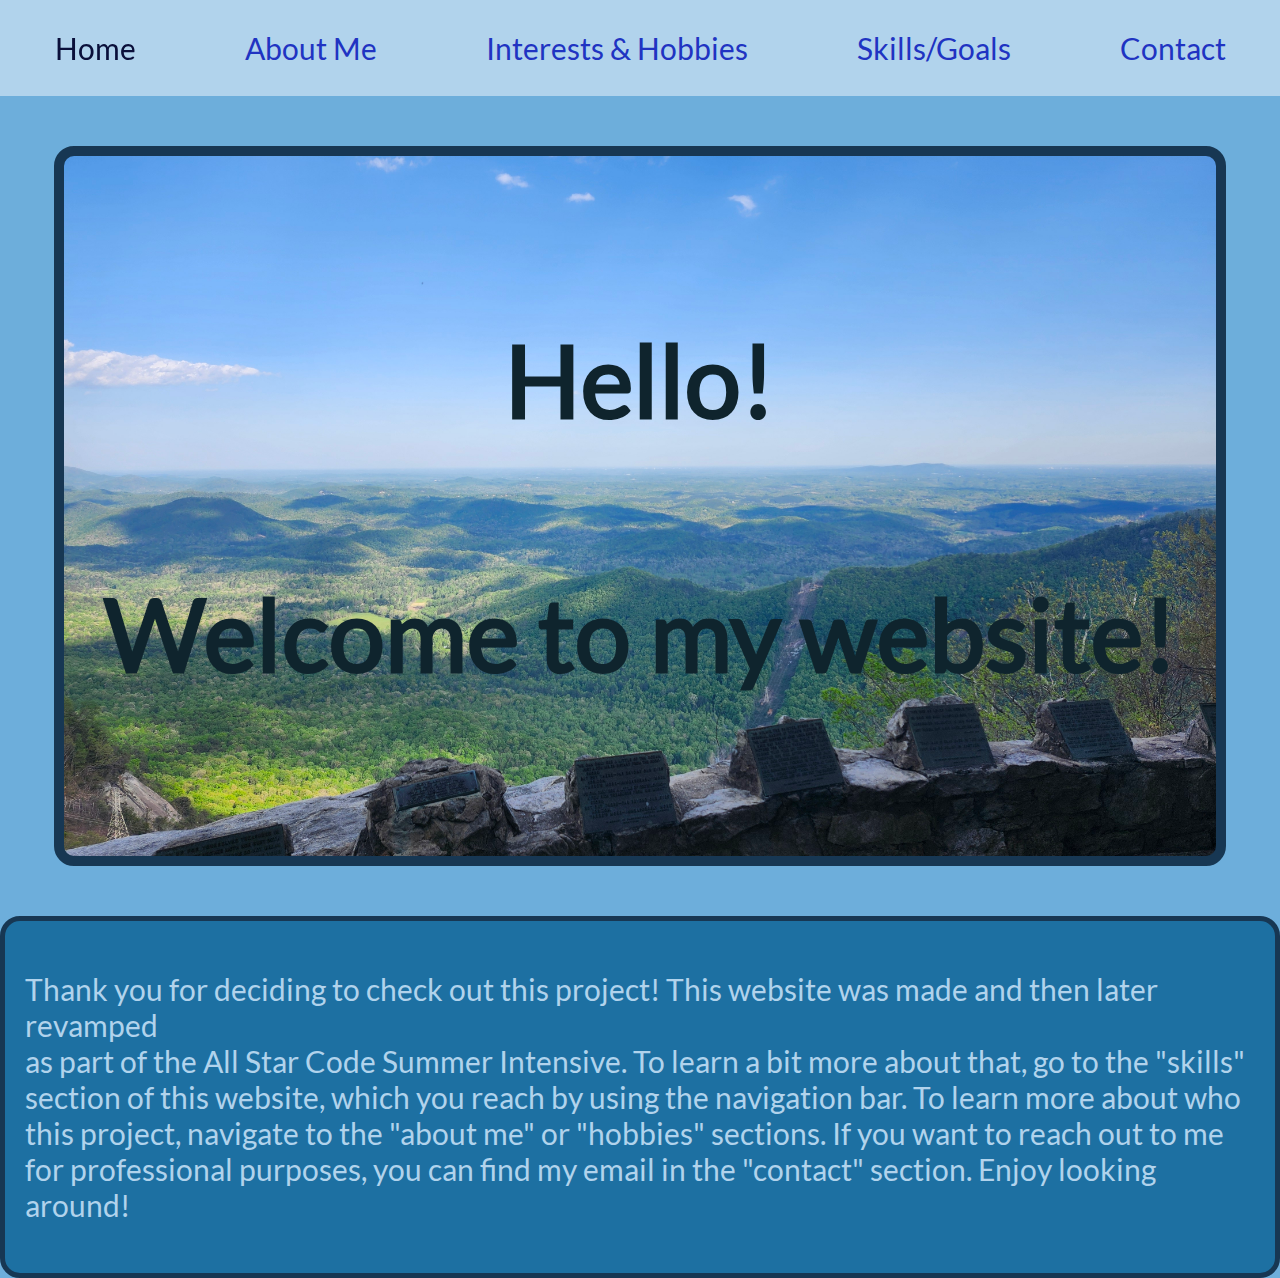
==== commit ce7ae5f8: "first commit" ====
--- a/index.html
+++ b/index.html
@@ -8,158 +8,31 @@
 </head>
 <body>
 
-    <!-- Welcome image "div background will be changed in css"-->
-    <div id="welcome_header">
-        <h1 class="headers">Hello!</h1>
-        <h1 class="headers">Welcome to my webpage!</h1>
+    <!-- Navigation bar -->
+    <nav>
+        <a class="current_page" href="index.html">Home</a>
+        <a href="about.html">About Me</a>
+        <a href="hobbies.html">Interests & Hobbies</a>
+        <a href="skills.html">Skills/Goals</a>
+        <a href="contact.html">Contact</a>
+    </nav>
+
+    <!-- Welcome image -->
+    <div id="welcome_box">
+        <h1>Hello!</h1>
+        <h1>Welcome to my website!</h1>
     </div>
 
-    <!-- Navigation bar -->
-    <nav>
-        <a href="#about_me">About Me</a>
-        <a href="#hobbies">Interests & Hobbies</a>
-        <a href="#skills">Skills/Goals</a>
-        <a href="#contact">Contact</a>
-    </nav>
-    
-    <div class="empty_div" id="about_me"></div>
-
-    <!-- Introduction -->
-    <div id="intro">
-        <img id="portrait" src="images/me.jpg">
-        <div class="paragraphs">
-            <h2 class="headers">About Me</h2>
-            <p>My name is Christopher. I was born on September 24th in 2008, making me 15 at the time <br>
-                of writing this. I only have one sibling, that being my half-brother named Dejour. We've lived <br>
-                in Massachussets for most of our lives, but in 2023, my mom and I moved down to North <br>
-                Carolina, and my brother moved to New Hampshire to live with his now fiancée (my soon-to-be <br> 
-                sister-in-law!).</p>
-            <p>For school, I'm currently a rising sophomore at New Canaan High School in Conneticut. I'm<br> 
-                able to attend this school thanks to the <a href="https://abetterchance.org/" target="_blank">ABC (A Better Chance) program</a>, which essentially<br>
-                allows me to board for a non-boarding school. For the Summer of 2024, I joined another program <br> 
-                called <a href="https://allstarcode.org/" target="_blank">All Star Code</a>, which taught me about all things computer science and the tech industry, as <br>
-                I plan to land a job in that field in the future. That program is actually the reason this webpage <br>
-                exists! This all part of the 3rd week project. I hope you enjoy looking through it as much as I did <br>
-                creating it!</p>
-        </div>
+    <!-- Welcoming text -->
+    <div class="paragraphs" id="welcome_text">
+        <p>Thank you for deciding to check out this project! This website was made and then later revamped <br>
+            as part of the All Star Code Summer Intensive. To learn a bit more about that, go to the "skills" <br>
+            section of this website, which you reach by using the navigation bar. To learn more about who <br>
+            this project, navigate to the "about me" or "hobbies" sections. If you want to reach out to me <br>
+            for professional purposes, you can find my email in the "contact" section. Enjoy looking around!</p>
     </div>
 
-    <div class="empty_div" id="hobbies"></div>
-
-    <!-- Interests & Hobbies -->
-    <div class="paragraphs">
-        <div class="info_sections">
-            <h2 class="headers">Interests & Hobbies</h2>
-            <p>Here's a list of various things I enjoy and/or do in my free time.</p>
-        </div>
-    </div>
-
-    <div id="hobby_boxes">
-        <div class="hobby_categories">
-            <h3 class="headers">Gaming</h3>
-            <div>
-                <img class="images" src="images/rw_cover.jpg">
-                <img class="images" src="images/hk_cover.jpg">
-                <img class="images" src="images/totk_cover.jpg">
-            </div>
-            <p>I've loved playing video games for longer than I can even remember. Ever since my very <br> 
-                first gaming system, the 3ds, my interest with this pastime has hardly waned over the <br>
-                years. I intend to make my own game one day as part of a passion project. Out of the <br>
-                countless games I've played, a few have managed to stick out to me for being particularly <br>
-                excellent, and I could talk about them for days. See some of my personal favorite titles <br>
-                above.</p>
-        </div>
-
-        <div class="hobby_categories">
-            <h3 class="headers">Nature</h3>
-            <div id="nature_image_box1">
-                <img class="images" src="images/mountains.jpg">
-                <img class="images" src="images/river.jpg">
-            </div>
-            <div id="nature_image_box2">  
-                <img class="images" src="images/waterfall.jpg">
-                <img class="images" src="images/vulture.jpg">
-            </div> 
-            
-            <p>I adore anything outdoors and related to animals! I enjoy taking walks on trails or even just <br>
-                around my neighborhood, but I like going out into nature and exploring even more! I'm <br>
-                always up for a hike up a mountain or a campout in the woods. My reverence for nature <br>
-                led me to join the Boy Scouts troop of New Canaan, which hosts plenty of outdoor-centric <br>
-                events. I also love the animals which inhabit the natural world as much as the world itself. <br>
-                See a picture of a turkey vulture I spotted while walking around my neighborhood above.</p>
-        </div>
-
-        <div class="hobby_categories">
-            <h3 class="headers">Music</h3>
-            <div>
-                <img class="images" src="images/late_cover.jpg">
-                <img class="images" src="images/wolf_cover.jpg">
-                <img class="images" src="images/king_cover.jpg">
-            </div>
-            <p>I've recentely started developing a deeper interest in music. My favorite genres are <br>
-                hip-hop and jazz, though I do also tend to listen to video game music of various genres <br>
-                as well. My favorite album is Late Registration by Kanye West, and my favorite musical <br>
-                artist is Tyler, the Creator, though MF DOOM comes in as a close second place. I want <br>
-                to start learning more about music production to see if I enjoy it enough to make creating <br>
-                music a new hobby.</p>
-        </div>
- 
-        <div class="hobby_categories">
-            <h3 class="headers">Art</h3>
-            <div>
-                <img class="images" src="images/sunset.jpg">
-                <img class="images" src="images/lake.jpg">
-                <img class="images" src="images/igor.jpg">
-            </div>
-            <p>I love art and all of the diverse mediums in which it can be represented. I find it so <br>
-                fascinating how it can allow people to share complex ideas and stories with one another <br>
-                while negating a language barrier. I'd say that my favorite medium would be visual arts; <br>
-                that being paintings, drawings, sculptures, etc. I took a photoshop class as one my <br>
-                electives as a freshman, and that allowed me to create various pieces of digital art, <br>
-                which you can see above. </p>
-        </div>
-    </div>
-
-    <div class="empty_div" id="skills"></div>
-
-    <!-- Skills/Goals -->
-    <div class="info_sections">
-        <div id="skills_box">
-            <img id="code_image" src="images/code.jpg">
-            
-            <div class="paragraphs">
-                <h2 class="headers">Skills/Goals</h2>
-                <p>As I said in my "About me" section, I aim to achieve a career in the tech industry through <br>
-                    whatever form it may be; whether it's as a software, app, or game developer. The reason I'm <br>
-                    so keen on earning a position such as this is simply due to the fact that I find technology <br>
-                    and anything computers to be fun, challenging, and the key to leading humanity to new and, <br>
-                    previously thought to be impossible, heights. I also make sure to maintain a growth mindset <br>
-                    when creating aspirations for myself. As long as I believe that I can do something and keep <br>
-                    putting in work to achieve that something, I'm bound to succeed eventually.</p>
-                <p> I applied this mindset while my two teamates and I were developing a game together for the second <br>
-                    week milestone project of the All Star Code Summer Intensive. We were given just a weekend to <br>
-                    finish the entire thing, and I had tasked myself with writing most of the script. It was quite <br>
-                    challenging and even tiring at points, but I didn't stop working on my part until I had created <br>
-                    something which my teamates and I could be proud of. The main reason that I took most of the <br>
-                    developement as my role was for me to personally challenge myself and see what I could accomplish <br>
-                    under a strict time-frame. The image you see on the right is a snippet of the code I wrote for game, <br>
-                    and the game itself can be played on my <a href="https://github.com/COCF392/ASC-Week-2-Project" Target="_blank">GitHub page</a>. There, you can also see various other projects <br>
-                    that I have created, either as part of All Star Code or something I did during my free time.</p>
-            </div>
-        </div>
-    </div>
-
-    <div class="empty_div" id="contact"></div>
-
-    <!-- Contact -->
-    <div class="paragraphs">
-        <div class="info_sections">
-            <h2 class="headers">Contact</h2>
-            <p>Want to reach out? You can contact me through this info:</p>
-            <ul>
-                <li>Gmail: chrisofeliz@gmail.com</li>
-            </ul>
-        </div>
-    </div>
+    <!-- Linking the script -->
+    <script src="script.js"></script>
 </body>
 </html>--- a/style.css
+++ b/style.css
@@ -3,6 +3,7 @@
     src: url("fonts/Lato/Lato-Regular.ttf");
 }
 
+/* Setting the color and font of the whole website */
 body {
     background-color: #6daedb;
     font-family: Lato;
@@ -12,14 +13,22 @@
     justify-content: center;
     align-items: center;
     color: #b1d3ec;
+    margin: 0px;
 }
 
+/* removing the underline on links */
+a, a:visited {
+    text-decoration: none;
+    color:#2033c2;
+}
+
+/* Designing the nav bar */
 nav {
     font-size: 30px;
     width: 100%;
     background-color: #b1d3ec;
     padding: 30px;
-    margin: 30px;
+    margin: 0px;
     position: sticky;
     top: 0;
     z-index: 10px;
@@ -28,45 +37,117 @@
     justify-content: space-around;
 }
 
-a {
-    text-decoration: 0;
+/* The big box you see on the home page */
+#welcome_box {
+    background-image: url("images/welcome_image.jpg");
+    background-size: 100%;
+    background-repeat: no-repeat;
+    background-position: center;
+    width: 90%;
+    height: 700px;
+    margin: 50px;
+    border: 10px solid #173753;
+    border-radius: 20px;
+    display: flex;
+    flex-direction: column;
+    justify-content: center;
+    align-items: center;
+    font-size: 50px;
+    color: #0f242d;
+}
+
+/* Size of the text under the home image */
+#welcome_text {
+    font-size: 30px;
+}
+
+/* Detailing for the about me section */
+#portrait {
+    border: 5px solid #173753;
+    border-radius: 20px;
+}
+
+#about {
+    width: 55%;
+    display: flex;
+    flex-direction: row;
+    justify-content: space-between;
+}
+
+/* Organizing the content inside of the hobby carousel*/
+.hobby_categories {
+    width: 930px;
+    padding: 20px;
+    margin: 10px;
+    display: flex;
+    flex-direction: column;
+    justify-content: space-around;
+    align-items: center;
+    scroll-snap-align: center;
+    flex-shrink: 0;
 }
 
 .images {
     width: 275px;
 }
 
-.hobby_categories {
+.hobby_paragraphs {
+    font-size: 20px;
+}
+
+#hobby_boxes {
+    display: flex;
+    flex-direction: row;
+    justify-content: space-around;
+    align-items: center;
+}
+
+/* Button formatting */
+button {
+    height: fit-content;
+    font-size: 40px;
     border: 5px solid #173753;
     border-radius: 20px;
     background-color: #1d70a2;
-    display: flex;
-    flex-direction: column;
-    justify-content: center;
-    align-items: center;
-    padding: 20px;
-    margin: 10px;
-    display: flex;
-    flex-direction: column;
-    justify-content: center;
-    align-items: center;
+    color:#6daedb
 }
 
-.info_sections {
+/* Detailing and organizing the carousel*/
+#carousel_view {
+    border: 5px solid #173753;
+    border-radius: 20px;
+    background-color: #1d70a2;
+    margin: 20px;
+    max-width: 1000px;
     display: flex;
-    flex-direction: column;
-    align-items: center;
+    scroll-behavior: smooth;
+    overflow: auto;
+    scroll-snap-type: x mandatory;
+    scrollbar-width: none;
 }
 
+/* Detailing and organization for the skills section */
 #code_image {
     width: 600px;
     border: 5px solid #173753;
     border-radius: 20px;
 }
 
-#portrait {
-    border: 5px solid #173753;
-    border-radius: 20px;
+#skills_box {
+    width: 105%;
+    display: flex;
+    flex-direction: row;
+    align-items: center;
+    justify-content: space-between;
+}
+
+/* General detailing and formatting around the website */
+.info_sections {
+    display: flex;
+    flex-direction: column;
+    align-items: center;
+    justify-content: center;
+    font-size: 20px;
 }
 
 .paragraphs {
@@ -80,50 +161,13 @@
     padding: 20px;
 }
 
-.empty_div {
-    height: 200px;
+.headers {
+    font-weight: bold;
+    font-size: 60px;
+    margin: 30px;
+    color: #0f242d
 }
 
-.headers {
-    font-weight: bold;
-}
-
-#welcome_header {
-    background-image: url("images/welcome_image.jpg");
-    background-size: 100%;
-    background-repeat: no-repeat;
-    background-position: center;
-    width: 90%;
-    height: 700px;
-    margin: 50px;
-    border: 10px solid #173753;
-    border-radius: 20px;
-    font-size: 30px;
-    display: flex;
-    flex-direction: column;
-    justify-content: center;
-    align-items: center;
-    font-size: 50px;
-    color: #0f242d;
-}
-
-#intro {
-    width: 55%;
-    display: flex;
-    flex-direction: row;
-    justify-content: space-between;
-}
-
-#hobby_boxes {
-    display: flex;
-    flex-flow: row wrap;
-    justify-content: space-around;
-}
-
-#skills_box {
-    width: 105%;
-    display: flex;
-    flex-direction: row;
-    align-items: center;
-    justify-content: space-between;
+a:hover, button:hover, .current_page, .set_dimmed{
+    filter: brightness(30%);
 }